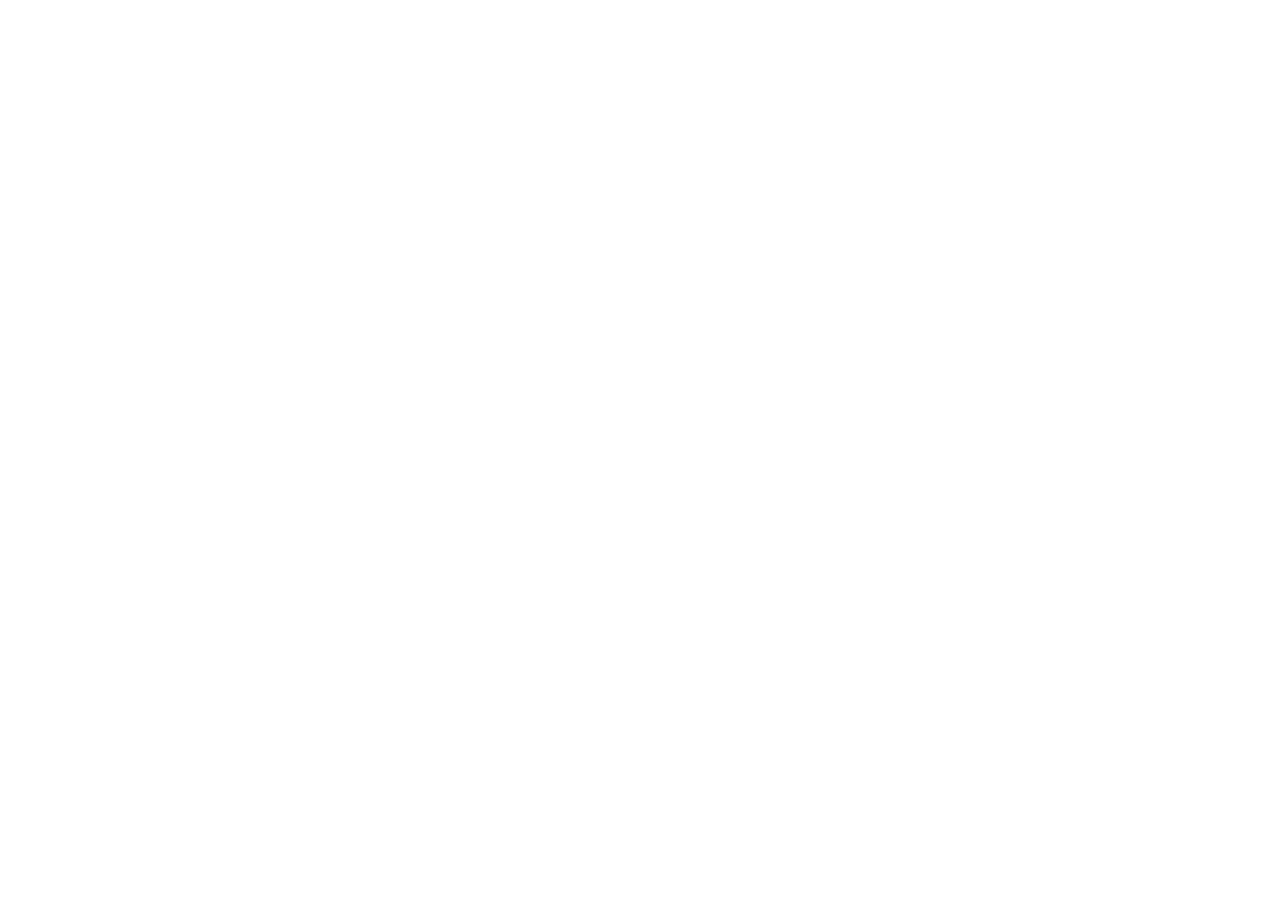
==== home/index.html @ c9ded910 "服务首页授权问题" ====
<!DOCTYPE html><html><head><meta charset=utf-8><meta name=viewport content="width=device-width,initial-scale=1"><title>gm-houme</title><link href=./static/css/app.8ac362aa47ef37c5ca9cedc2d53ea9e7.css rel=stylesheet></head><body><div id=app></div><script type=text/javascript src=./static/js/manifest.c671b31a6294c60d458b.js></script><script type=text/javascript src=./static/js/app.8862032dfc5e2093988b.js></script></body></html>
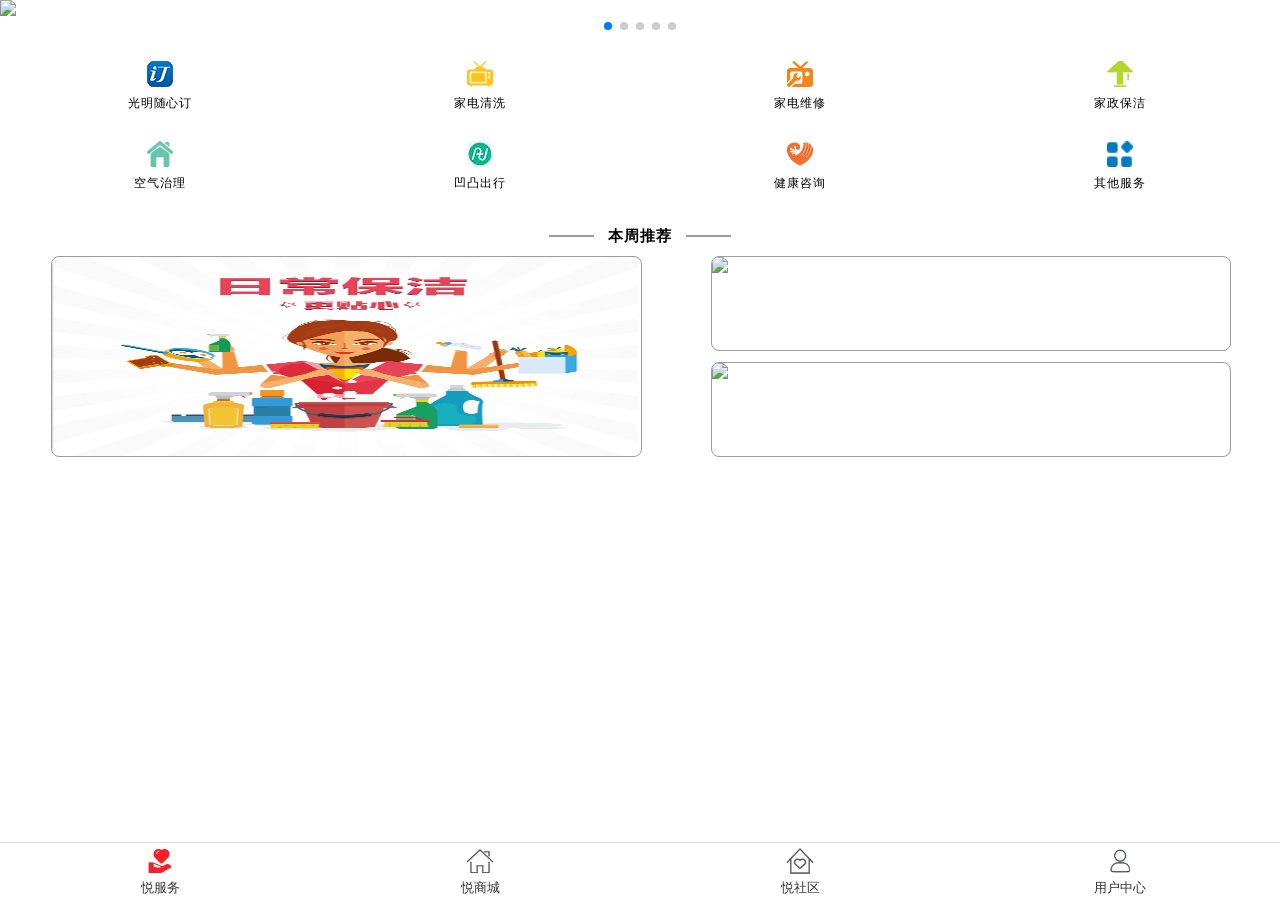
==== commit a058fa48: "悦服务保存openid" ====
--- a/home/index.html
+++ b/home/index.html
@@ -1 +1 @@
-<!DOCTYPE html><html><head><meta charset=utf-8><meta name=viewport content="width=device-width,initial-scale=1"><title>gm-houme</title><link href=./static/css/app.8ac362aa47ef37c5ca9cedc2d53ea9e7.css rel=stylesheet></head><body><div id=app></div><script type=text/javascript src=./static/js/manifest.c671b31a6294c60d458b.js></script><script type=text/javascript src=./static/js/app.8862032dfc5e2093988b.js></script></body></html>+<!DOCTYPE html><html><head><meta charset=utf-8><meta name=viewport content="width=device-width,minimum-scale=1,maximum-scale=1,initial-scale=1,user-scalable=no"><meta name=referrer content=no-referrer><meta http-equiv=pragram content=no-cache><meta http-equiv=cache-control content="no-cache, no-store, must-revalidate"><meta http-equiv=expires content=0><title></title><link href="./static/css/app.ad31244ac8cfeb939235b2ca42c5298d.css?v=1584588179724" rel=stylesheet></head><style></style><body><div id=app></div><script type=text/javascript src="./static/js/manifest.68e141457f8831e702cf.js?v=1584588179724"></script><script type=text/javascript src="./static/js/app.fc373331aeee0aa88594.js?v=1584588179724"></script></body></html>
--- a/home/static/css/app.ad31244ac8cfeb939235b2ca42c5298d.css
+++ b/home/static/css/app.ad31244ac8cfeb939235b2ca42c5298d.css
@@ -0,0 +1,3126 @@
+
+#app {
+    font-size: .26rem;
+}
+body {
+    -webkit-tap-highlight-color: transparent;
+}
+
+.fl[data-v-7ff0292c]{float: left;
+}
+.fr[data-v-7ff0292c]{float: right;
+}
+.por[data-v-7ff0292c]{position: relative;
+}
+.poa[data-v-7ff0292c]{position: absolute;
+}
+.height[data-v-7ff0292c]{width: 100%;height: 100px;background-color: white;
+}
+/* #app{font-family: PingFangSC-Regular;
+      background-color: white;font-size: 14px;} */
+.ban1[data-v-7ff0292c]{width:100%;/*height:162px;*//*margin: auto;*/
+}
+.ban1 img[data-v-7ff0292c]{width: 100%;/*height: 100%;margin:auto;*/
+}
+.jiugongge[data-v-7ff0292c]{width: 100%;height: 160px;background-color: white;
+}
+.jgg_li[data-v-7ff0292c]{float: left;width: 25%;height: 80px; text-align: center;letter-spacing: 0.98px;font-size: 12px;
+}
+.jgg_li a[data-v-7ff0292c]{color: #000;
+}
+.jgg_img[data-v-7ff0292c]{margin: 10px auto 10px;width: 26px;height: 26px;
+}
+.jgg_img img[data-v-7ff0292c]{width:100%;height: 100%;
+}
+.inner2[data-v-7ff0292c]{width: 100%;height:35px;margin-top: 5px;background-color: white;padding-top: 5px;
+}
+.inner2-con[data-v-7ff0292c]{width: 202px;height: 100%;margin: 0 auto;
+}
+.inner21[data-v-7ff0292c]{width: 45px;height: 2px;background-color: #9c9c9c;left: 10px;top: 14px;
+}
+.inner23[data-v-7ff0292c]{width: 100px;height: 30px;text-align: center;line-height: 30px;color: #000;font-size: 15px;left: 51px;letter-spacing: 1.23px;font-weight: bold;
+}
+.inner25[data-v-7ff0292c]{width: 45px;height: 2px;background-color: #9c9c9c;right: 10px;top: 14px;
+}
+.box3[data-v-7ff0292c]{width: 100%;height: 201px;background-color: white;
+}
+.inner3[data-v-7ff0292c]{width: 92%;height: 199px;margin: 0 auto;
+}
+.inner3 img[data-v-7ff0292c]{width: 100%;/*height:199px; */height: 100%; margin: auto;border-radius: 8px;
+}
+.inner3-left[data-v-7ff0292c]{width: 50%;height: 199px;border: 1px solid rgba(0,0,0,0.39);border-radius: 8px;
+}
+.inner3-right[data-v-7ff0292c]{width: 44%;/*height:219px;*/
+}
+.inner3-right-top[data-v-7ff0292c]{width: 100%;height: 93px; border: 1px solid #9c9c9c;border-radius: 8px;
+}
+.inner3-right-bottom[data-v-7ff0292c]{width: 100%;height:93px;margin-top: 11px;border: 1px solid #9c9c9c;border-radius: 8px;
+}
+/* .footer{width: 100%;height: 58px;background-color: #fff; position:fixed;bottom: 0px;box-shadow: 0 0 5px rgba(0,0,0,.2);}
+
+.footer li{width: 25%;float: left;text-align: center;height: 100%;}
+.footer a{color:#777;font-size: 10px;
+  position: relative;height: 100%; */
+/* padding-top: 10px; */
+/* display: block;
+    }
+.footer span{letter-spacing: 0.1rem; font-family: Microsoft YaHei, Tohoma, Arial,   微软雅黑;}
+.icon{width: 100%;height: 30px;position: relative;  margin-bottom: 5px;}
+.icon-box{width: 30%;height: 23px;position: absolute;left: 35%;top:6px;}
+.icon-box img{width:100%;height: 100%;margin:auto;} */
+/* 新导航栏 */
+.fixed[data-v-7ff0292c] {
+    width: 100%;
+    left: 0;
+    position: fixed;
+    top: auto;
+    bottom: 0;
+    z-index: 99;
+     line-height: 1.5;
+}
+.sub-nav.nav-b5[data-v-7ff0292c] {
+    /* height: 48px; */
+    overflow: hidden;
+    margin: 0;
+    padding: 0;
+    background: #fff;
+    border-top: 1px solid #ddd;
+    /* box-shadow: 0 -3px 3px rgba(0, 0, 0, .1); */
+    margin: 0;
+}
+.sub-nav.nav-b5 dd[data-v-7ff0292c] {
+    margin: 0 0 0 0;
+    text-align: center;
+    border-right: 0px solid #ccc;
+    -webkit-box-sizing: border-box;
+    -o-box-sizing: border-box;
+    box-sizing: border-box;
+     width: 25%;
+    font-size: 14px;
+     float: left;
+    display: inline;
+    font-family: Helvetica, STHeiti STXihei, Microsoft JhengHei,Microsoft YaHei, Arial;
+    font-weight: normal;
+    color: #999999;
+}
+.sub-nav .nav-b5-relative[data-v-7ff0292c] {
+    position: relative;
+    padding: 2px 0;
+}
+.nav-b5-relative span[data-v-7ff0292c] {
+    font-size: 13px;
+}
+.sub-nav a[data-v-7ff0292c] {
+      text-decoration: none;
+    color: #333;
+    font-family: "\5FAE\8F6F\96C5\9ED1", "Helvetica Neue", "Helvetica", Helvetica, Arial,
+ sans-serif;
+    -webkit-tap-highlight-color: rgba(0, 0, 0, 0);
+    outline: none;
+}
+.nav-b5-relative img[data-v-7ff0292c] {
+    width: 28px;
+    height: 28px;
+    text-align: center;
+    margin: 2px auto;
+    display: block;
+    border: 0 none;
+    vertical-align: top;
+}
+
+/**
+ * Swiper 4.1.6
+ * Most modern mobile touch slider and framework with hardware accelerated transitions
+ * http://www.idangero.us/swiper/
+ *
+ * Copyright 2014-2018 Vladimir Kharlampidi
+ *
+ * Released under the MIT License
+ *
+ * Released on: February 11, 2018
+ */
+.swiper-container{margin:0 auto;position:relative;overflow:hidden;list-style:none;padding:0;z-index:1}
+.swiper-container-no-flexbox .swiper-slide{float:left}
+.swiper-container-vertical>.swiper-wrapper{-webkit-box-orient:vertical;-webkit-box-direction:normal;-ms-flex-direction:column;flex-direction:column}
+.swiper-wrapper{position:relative;width:100%;height:100%;z-index:1;display:-webkit-box;display:-ms-flexbox;display:flex;-webkit-transition-property:-webkit-transform;transition-property:-webkit-transform;transition-property:transform;transition-property:transform, -webkit-transform;transition-property:transform,-webkit-transform;-webkit-box-sizing:content-box;box-sizing:content-box}
+.swiper-container-android .swiper-slide,.swiper-wrapper{-webkit-transform:translate3d(0,0,0);transform:translate3d(0,0,0)}
+.swiper-container-multirow>.swiper-wrapper{-ms-flex-wrap:wrap;flex-wrap:wrap}
+.swiper-container-free-mode>.swiper-wrapper{-webkit-transition-timing-function:ease-out;transition-timing-function:ease-out;margin:0 auto}
+.swiper-slide{-ms-flex-negative:0;flex-shrink:0;width:100%;height:100%;position:relative;-webkit-transition-property:-webkit-transform;transition-property:-webkit-transform;transition-property:transform;transition-property:transform, -webkit-transform;transition-property:transform,-webkit-transform}
+.swiper-invisible-blank-slide{visibility:hidden}
+.swiper-container-autoheight,.swiper-container-autoheight .swiper-slide{height:auto}
+.swiper-container-autoheight .swiper-wrapper{-webkit-box-align:start;-ms-flex-align:start;align-items:flex-start;-webkit-transition-property:height,-webkit-transform;transition-property:height,-webkit-transform;transition-property:transform,height;transition-property:transform,height,-webkit-transform}
+.swiper-container-3d{-webkit-perspective:1200px;perspective:1200px}
+.swiper-container-3d .swiper-cube-shadow,.swiper-container-3d .swiper-slide,.swiper-container-3d .swiper-slide-shadow-bottom,.swiper-container-3d .swiper-slide-shadow-left,.swiper-container-3d .swiper-slide-shadow-right,.swiper-container-3d .swiper-slide-shadow-top,.swiper-container-3d .swiper-wrapper{-webkit-transform-style:preserve-3d;transform-style:preserve-3d}
+.swiper-container-3d .swiper-slide-shadow-bottom,.swiper-container-3d .swiper-slide-shadow-left,.swiper-container-3d .swiper-slide-shadow-right,.swiper-container-3d .swiper-slide-shadow-top{position:absolute;left:0;top:0;width:100%;height:100%;pointer-events:none;z-index:10}
+.swiper-container-3d .swiper-slide-shadow-left{background-image:-webkit-gradient(linear,right top, left top,from(rgba(0,0,0,.5)),to(rgba(0,0,0,0)));background-image:linear-gradient(to left,rgba(0,0,0,.5),rgba(0,0,0,0))}
+.swiper-container-3d .swiper-slide-shadow-right{background-image:-webkit-gradient(linear,left top, right top,from(rgba(0,0,0,.5)),to(rgba(0,0,0,0)));background-image:linear-gradient(to right,rgba(0,0,0,.5),rgba(0,0,0,0))}
+.swiper-container-3d .swiper-slide-shadow-top{background-image:-webkit-gradient(linear,left bottom, left top,from(rgba(0,0,0,.5)),to(rgba(0,0,0,0)));background-image:linear-gradient(to top,rgba(0,0,0,.5),rgba(0,0,0,0))}
+.swiper-container-3d .swiper-slide-shadow-bottom{background-image:-webkit-gradient(linear,left top, left bottom,from(rgba(0,0,0,.5)),to(rgba(0,0,0,0)));background-image:linear-gradient(to bottom,rgba(0,0,0,.5),rgba(0,0,0,0))}
+.swiper-container-wp8-horizontal,.swiper-container-wp8-horizontal>.swiper-wrapper{-ms-touch-action:pan-y;touch-action:pan-y}
+.swiper-container-wp8-vertical,.swiper-container-wp8-vertical>.swiper-wrapper{-ms-touch-action:pan-x;touch-action:pan-x}
+.swiper-button-next,.swiper-button-prev{position:absolute;top:50%;width:27px;height:44px;margin-top:-22px;z-index:10;cursor:pointer;background-size:27px 44px;background-position:center;background-repeat:no-repeat}
+.swiper-button-next.swiper-button-disabled,.swiper-button-prev.swiper-button-disabled{opacity:.35;cursor:auto;pointer-events:none}
+.swiper-button-prev,.swiper-container-rtl .swiper-button-next{background-image:url("data:image/svg+xml;charset=utf-8,%3Csvg%20xmlns%3D'http%3A%2F%2Fwww.w3.org%2F2000%2Fsvg'%20viewBox%3D'0%200%2027%2044'%3E%3Cpath%20d%3D'M0%2C22L22%2C0l2.1%2C2.1L4.2%2C22l19.9%2C19.9L22%2C44L0%2C22L0%2C22L0%2C22z'%20fill%3D'%23007aff'%2F%3E%3C%2Fsvg%3E");left:10px;right:auto}
+.swiper-button-next,.swiper-container-rtl .swiper-button-prev{background-image:url("data:image/svg+xml;charset=utf-8,%3Csvg%20xmlns%3D'http%3A%2F%2Fwww.w3.org%2F2000%2Fsvg'%20viewBox%3D'0%200%2027%2044'%3E%3Cpath%20d%3D'M27%2C22L27%2C22L5%2C44l-2.1-2.1L22.8%2C22L2.9%2C2.1L5%2C0L27%2C22L27%2C22z'%20fill%3D'%23007aff'%2F%3E%3C%2Fsvg%3E");right:10px;left:auto}
+.swiper-button-prev.swiper-button-white,.swiper-container-rtl .swiper-button-next.swiper-button-white{background-image:url("data:image/svg+xml;charset=utf-8,%3Csvg%20xmlns%3D'http%3A%2F%2Fwww.w3.org%2F2000%2Fsvg'%20viewBox%3D'0%200%2027%2044'%3E%3Cpath%20d%3D'M0%2C22L22%2C0l2.1%2C2.1L4.2%2C22l19.9%2C19.9L22%2C44L0%2C22L0%2C22L0%2C22z'%20fill%3D'%23ffffff'%2F%3E%3C%2Fsvg%3E")}
+.swiper-button-next.swiper-button-white,.swiper-container-rtl .swiper-button-prev.swiper-button-white{background-image:url("data:image/svg+xml;charset=utf-8,%3Csvg%20xmlns%3D'http%3A%2F%2Fwww.w3.org%2F2000%2Fsvg'%20viewBox%3D'0%200%2027%2044'%3E%3Cpath%20d%3D'M27%2C22L27%2C22L5%2C44l-2.1-2.1L22.8%2C22L2.9%2C2.1L5%2C0L27%2C22L27%2C22z'%20fill%3D'%23ffffff'%2F%3E%3C%2Fsvg%3E")}
+.swiper-button-prev.swiper-button-black,.swiper-container-rtl .swiper-button-next.swiper-button-black{background-image:url("data:image/svg+xml;charset=utf-8,%3Csvg%20xmlns%3D'http%3A%2F%2Fwww.w3.org%2F2000%2Fsvg'%20viewBox%3D'0%200%2027%2044'%3E%3Cpath%20d%3D'M0%2C22L22%2C0l2.1%2C2.1L4.2%2C22l19.9%2C19.9L22%2C44L0%2C22L0%2C22L0%2C22z'%20fill%3D'%23000000'%2F%3E%3C%2Fsvg%3E")}
+.swiper-button-next.swiper-button-black,.swiper-container-rtl .swiper-button-prev.swiper-button-black{background-image:url("data:image/svg+xml;charset=utf-8,%3Csvg%20xmlns%3D'http%3A%2F%2Fwww.w3.org%2F2000%2Fsvg'%20viewBox%3D'0%200%2027%2044'%3E%3Cpath%20d%3D'M27%2C22L27%2C22L5%2C44l-2.1-2.1L22.8%2C22L2.9%2C2.1L5%2C0L27%2C22L27%2C22z'%20fill%3D'%23000000'%2F%3E%3C%2Fsvg%3E")}
+.swiper-button-lock{display:none}
+.swiper-pagination{position:absolute;text-align:center;-webkit-transition:.3s opacity;transition:.3s opacity;-webkit-transform:translate3d(0,0,0);transform:translate3d(0,0,0);z-index:10}
+.swiper-pagination.swiper-pagination-hidden{opacity:0}
+.swiper-container-horizontal>.swiper-pagination-bullets,.swiper-pagination-custom,.swiper-pagination-fraction{bottom:10px;left:0;width:100%}
+.swiper-pagination-bullets-dynamic{overflow:hidden;font-size:0}
+.swiper-pagination-bullets-dynamic .swiper-pagination-bullet{-webkit-transform:scale(.33);transform:scale(.33);position:relative}
+.swiper-pagination-bullets-dynamic .swiper-pagination-bullet-active{-webkit-transform:scale(1);transform:scale(1)}
+.swiper-pagination-bullets-dynamic .swiper-pagination-bullet-active-main{-webkit-transform:scale(1);transform:scale(1)}
+.swiper-pagination-bullets-dynamic .swiper-pagination-bullet-active-prev{-webkit-transform:scale(.66);transform:scale(.66)}
+.swiper-pagination-bullets-dynamic .swiper-pagination-bullet-active-prev-prev{-webkit-transform:scale(.33);transform:scale(.33)}
+.swiper-pagination-bullets-dynamic .swiper-pagination-bullet-active-next{-webkit-transform:scale(.66);transform:scale(.66)}
+.swiper-pagination-bullets-dynamic .swiper-pagination-bullet-active-next-next{-webkit-transform:scale(.33);transform:scale(.33)}
+.swiper-pagination-bullet{width:8px;height:8px;display:inline-block;border-radius:100%;background:#000;opacity:.2}
+button.swiper-pagination-bullet{border:none;margin:0;padding:0;-webkit-box-shadow:none;box-shadow:none;-webkit-appearance:none;-moz-appearance:none;appearance:none}
+.swiper-pagination-clickable .swiper-pagination-bullet{cursor:pointer}
+.swiper-pagination-bullet-active{opacity:1;background:#007aff}
+.swiper-container-vertical>.swiper-pagination-bullets{right:10px;top:50%;-webkit-transform:translate3d(0,-50%,0);transform:translate3d(0,-50%,0)}
+.swiper-container-vertical>.swiper-pagination-bullets .swiper-pagination-bullet{margin:6px 0;display:block}
+.swiper-container-vertical>.swiper-pagination-bullets.swiper-pagination-bullets-dynamic{top:50%;-webkit-transform:translateY(-50%);transform:translateY(-50%);width:8px}
+.swiper-container-vertical>.swiper-pagination-bullets.swiper-pagination-bullets-dynamic .swiper-pagination-bullet{display:inline-block;-webkit-transition:.2s top,.2s -webkit-transform;transition:.2s top,.2s -webkit-transform;-webkit-transition:.2s transform,.2s top;transition:.2s transform,.2s top;-webkit-transition:.2s transform,.2s top,.2s -webkit-transform;transition:.2s transform,.2s top,.2s -webkit-transform}
+.swiper-container-horizontal>.swiper-pagination-bullets .swiper-pagination-bullet{margin:0 4px}
+.swiper-container-horizontal>.swiper-pagination-bullets.swiper-pagination-bullets-dynamic{left:50%;-webkit-transform:translateX(-50%);transform:translateX(-50%);white-space:nowrap}
+.swiper-container-horizontal>.swiper-pagination-bullets.swiper-pagination-bullets-dynamic .swiper-pagination-bullet{-webkit-transition:.2s left,.2s -webkit-transform;transition:.2s left,.2s -webkit-transform;-webkit-transition:.2s transform,.2s left;transition:.2s transform,.2s left;-webkit-transition:.2s transform,.2s left,.2s -webkit-transform;transition:.2s transform,.2s left,.2s -webkit-transform}
+.swiper-container-horizontal.swiper-container-rtl>.swiper-pagination-bullets-dynamic .swiper-pagination-bullet{-webkit-transition:.2s right,.2s -webkit-transform;transition:.2s right,.2s -webkit-transform;-webkit-transition:.2s transform,.2s right;transition:.2s transform,.2s right;-webkit-transition:.2s transform,.2s right,.2s -webkit-transform;transition:.2s transform,.2s right,.2s -webkit-transform}
+.swiper-pagination-progressbar{background:rgba(0,0,0,.25);position:absolute}
+.swiper-pagination-progressbar .swiper-pagination-progressbar-fill{background:#007aff;position:absolute;left:0;top:0;width:100%;height:100%;-webkit-transform:scale(0);transform:scale(0);-webkit-transform-origin:left top;transform-origin:left top}
+.swiper-container-rtl .swiper-pagination-progressbar .swiper-pagination-progressbar-fill{-webkit-transform-origin:right top;transform-origin:right top}
+.swiper-container-horizontal>.swiper-pagination-progressbar{width:100%;height:4px;left:0;top:0}
+.swiper-container-vertical>.swiper-pagination-progressbar{width:4px;height:100%;left:0;top:0}
+.swiper-pagination-white .swiper-pagination-bullet-active{background:#fff}
+.swiper-pagination-progressbar.swiper-pagination-white{background:rgba(255,255,255,.25)}
+.swiper-pagination-progressbar.swiper-pagination-white .swiper-pagination-progressbar-fill{background:#fff}
+.swiper-pagination-black .swiper-pagination-bullet-active{background:#000}
+.swiper-pagination-progressbar.swiper-pagination-black{background:rgba(0,0,0,.25)}
+.swiper-pagination-progressbar.swiper-pagination-black .swiper-pagination-progressbar-fill{background:#000}
+.swiper-pagination-lock{display:none}
+.swiper-scrollbar{border-radius:10px;position:relative;-ms-touch-action:none;background:rgba(0,0,0,.1)}
+.swiper-container-horizontal>.swiper-scrollbar{position:absolute;left:1%;bottom:3px;z-index:50;height:5px;width:98%}
+.swiper-container-vertical>.swiper-scrollbar{position:absolute;right:3px;top:1%;z-index:50;width:5px;height:98%}
+.swiper-scrollbar-drag{height:100%;width:100%;position:relative;background:rgba(0,0,0,.5);border-radius:10px;left:0;top:0}
+.swiper-scrollbar-cursor-drag{cursor:move}
+.swiper-scrollbar-lock{display:none}
+.swiper-zoom-container{width:100%;height:100%;display:-webkit-box;display:-ms-flexbox;display:flex;-webkit-box-pack:center;-ms-flex-pack:center;justify-content:center;-webkit-box-align:center;-ms-flex-align:center;align-items:center;text-align:center}
+.swiper-zoom-container>canvas,.swiper-zoom-container>img,.swiper-zoom-container>svg{max-width:100%;max-height:100%;-o-object-fit:contain;object-fit:contain}
+.swiper-slide-zoomed{cursor:move}
+.swiper-lazy-preloader{width:42px;height:42px;position:absolute;left:50%;top:50%;margin-left:-21px;margin-top:-21px;z-index:10;-webkit-transform-origin:50%;transform-origin:50%;-webkit-animation:swiper-preloader-spin 1s steps(12,end) infinite;animation:swiper-preloader-spin 1s steps(12,end) infinite}
+.swiper-lazy-preloader:after{display:block;content:'';width:100%;height:100%;background-image:url("data:image/svg+xml;charset=utf-8,%3Csvg%20viewBox%3D'0%200%20120%20120'%20xmlns%3D'http%3A%2F%2Fwww.w3.org%2F2000%2Fsvg'%20xmlns%3Axlink%3D'http%3A%2F%2Fwww.w3.org%2F1999%2Fxlink'%3E%3Cdefs%3E%3Cline%20id%3D'l'%20x1%3D'60'%20x2%3D'60'%20y1%3D'7'%20y2%3D'27'%20stroke%3D'%236c6c6c'%20stroke-width%3D'11'%20stroke-linecap%3D'round'%2F%3E%3C%2Fdefs%3E%3Cg%3E%3Cuse%20xlink%3Ahref%3D'%23l'%20opacity%3D'.27'%2F%3E%3Cuse%20xlink%3Ahref%3D'%23l'%20opacity%3D'.27'%20transform%3D'rotate(30%2060%2C60)'%2F%3E%3Cuse%20xlink%3Ahref%3D'%23l'%20opacity%3D'.27'%20transform%3D'rotate(60%2060%2C60)'%2F%3E%3Cuse%20xlink%3Ahref%3D'%23l'%20opacity%3D'.27'%20transform%3D'rotate(90%2060%2C60)'%2F%3E%3Cuse%20xlink%3Ahref%3D'%23l'%20opacity%3D'.27'%20transform%3D'rotate(120%2060%2C60)'%2F%3E%3Cuse%20xlink%3Ahref%3D'%23l'%20opacity%3D'.27'%20transform%3D'rotate(150%2060%2C60)'%2F%3E%3Cuse%20xlink%3Ahref%3D'%23l'%20opacity%3D'.37'%20transform%3D'rotate(180%2060%2C60)'%2F%3E%3Cuse%20xlink%3Ahref%3D'%23l'%20opacity%3D'.46'%20transform%3D'rotate(210%2060%2C60)'%2F%3E%3Cuse%20xlink%3Ahref%3D'%23l'%20opacity%3D'.56'%20transform%3D'rotate(240%2060%2C60)'%2F%3E%3Cuse%20xlink%3Ahref%3D'%23l'%20opacity%3D'.66'%20transform%3D'rotate(270%2060%2C60)'%2F%3E%3Cuse%20xlink%3Ahref%3D'%23l'%20opacity%3D'.75'%20transform%3D'rotate(300%2060%2C60)'%2F%3E%3Cuse%20xlink%3Ahref%3D'%23l'%20opacity%3D'.85'%20transform%3D'rotate(330%2060%2C60)'%2F%3E%3C%2Fg%3E%3C%2Fsvg%3E");background-position:50%;background-size:100%;background-repeat:no-repeat}
+.swiper-lazy-preloader-white:after{background-image:url("data:image/svg+xml;charset=utf-8,%3Csvg%20viewBox%3D'0%200%20120%20120'%20xmlns%3D'http%3A%2F%2Fwww.w3.org%2F2000%2Fsvg'%20xmlns%3Axlink%3D'http%3A%2F%2Fwww.w3.org%2F1999%2Fxlink'%3E%3Cdefs%3E%3Cline%20id%3D'l'%20x1%3D'60'%20x2%3D'60'%20y1%3D'7'%20y2%3D'27'%20stroke%3D'%23fff'%20stroke-width%3D'11'%20stroke-linecap%3D'round'%2F%3E%3C%2Fdefs%3E%3Cg%3E%3Cuse%20xlink%3Ahref%3D'%23l'%20opacity%3D'.27'%2F%3E%3Cuse%20xlink%3Ahref%3D'%23l'%20opacity%3D'.27'%20transform%3D'rotate(30%2060%2C60)'%2F%3E%3Cuse%20xlink%3Ahref%3D'%23l'%20opacity%3D'.27'%20transform%3D'rotate(60%2060%2C60)'%2F%3E%3Cuse%20xlink%3Ahref%3D'%23l'%20opacity%3D'.27'%20transform%3D'rotate(90%2060%2C60)'%2F%3E%3Cuse%20xlink%3Ahref%3D'%23l'%20opacity%3D'.27'%20transform%3D'rotate(120%2060%2C60)'%2F%3E%3Cuse%20xlink%3Ahref%3D'%23l'%20opacity%3D'.27'%20transform%3D'rotate(150%2060%2C60)'%2F%3E%3Cuse%20xlink%3Ahref%3D'%23l'%20opacity%3D'.37'%20transform%3D'rotate(180%2060%2C60)'%2F%3E%3Cuse%20xlink%3Ahref%3D'%23l'%20opacity%3D'.46'%20transform%3D'rotate(210%2060%2C60)'%2F%3E%3Cuse%20xlink%3Ahref%3D'%23l'%20opacity%3D'.56'%20transform%3D'rotate(240%2060%2C60)'%2F%3E%3Cuse%20xlink%3Ahref%3D'%23l'%20opacity%3D'.66'%20transform%3D'rotate(270%2060%2C60)'%2F%3E%3Cuse%20xlink%3Ahref%3D'%23l'%20opacity%3D'.75'%20transform%3D'rotate(300%2060%2C60)'%2F%3E%3Cuse%20xlink%3Ahref%3D'%23l'%20opacity%3D'.85'%20transform%3D'rotate(330%2060%2C60)'%2F%3E%3C%2Fg%3E%3C%2Fsvg%3E")}
+@-webkit-keyframes swiper-preloader-spin{100%{-webkit-transform:rotate(360deg);transform:rotate(360deg)}}
+@keyframes swiper-preloader-spin{100%{-webkit-transform:rotate(360deg);transform:rotate(360deg)}}
+.swiper-container .swiper-notification{position:absolute;left:0;top:0;pointer-events:none;opacity:0;z-index:-1000}
+.swiper-container-fade.swiper-container-free-mode .swiper-slide{-webkit-transition-timing-function:ease-out;transition-timing-function:ease-out}
+.swiper-container-fade .swiper-slide{pointer-events:none;-webkit-transition-property:opacity;transition-property:opacity}
+.swiper-container-fade .swiper-slide .swiper-slide{pointer-events:none}
+.swiper-container-fade .swiper-slide-active,.swiper-container-fade .swiper-slide-active .swiper-slide-active{pointer-events:auto}
+.swiper-container-cube{overflow:visible}
+.swiper-container-cube .swiper-slide{pointer-events:none;-webkit-backface-visibility:hidden;backface-visibility:hidden;z-index:1;visibility:hidden;-webkit-transform-origin:0 0;transform-origin:0 0;width:100%;height:100%}
+.swiper-container-cube .swiper-slide .swiper-slide{pointer-events:none}
+.swiper-container-cube.swiper-container-rtl .swiper-slide{-webkit-transform-origin:100% 0;transform-origin:100% 0}
+.swiper-container-cube .swiper-slide-active,.swiper-container-cube .swiper-slide-active .swiper-slide-active{pointer-events:auto}
+.swiper-container-cube .swiper-slide-active,.swiper-container-cube .swiper-slide-next,.swiper-container-cube .swiper-slide-next+.swiper-slide,.swiper-container-cube .swiper-slide-prev{pointer-events:auto;visibility:visible}
+.swiper-container-cube .swiper-slide-shadow-bottom,.swiper-container-cube .swiper-slide-shadow-left,.swiper-container-cube .swiper-slide-shadow-right,.swiper-container-cube .swiper-slide-shadow-top{z-index:0;-webkit-backface-visibility:hidden;backface-visibility:hidden}
+.swiper-container-cube .swiper-cube-shadow{position:absolute;left:0;bottom:0;width:100%;height:100%;background:#000;opacity:.6;-webkit-filter:blur(50px);filter:blur(50px);z-index:0}
+.swiper-container-flip{overflow:visible}
+.swiper-container-flip .swiper-slide{pointer-events:none;-webkit-backface-visibility:hidden;backface-visibility:hidden;z-index:1}
+.swiper-container-flip .swiper-slide .swiper-slide{pointer-events:none}
+.swiper-container-flip .swiper-slide-active,.swiper-container-flip .swiper-slide-active .swiper-slide-active{pointer-events:auto}
+.swiper-container-flip .swiper-slide-shadow-bottom,.swiper-container-flip .swiper-slide-shadow-left,.swiper-container-flip .swiper-slide-shadow-right,.swiper-container-flip .swiper-slide-shadow-top{z-index:0;-webkit-backface-visibility:hidden;backface-visibility:hidden}
+.swiper-container-coverflow .swiper-wrapper{-ms-perspective:1200px}
+.ban1[data-v-4cd722e0]{width:100%;
+}
+.ban1 img[data-v-4cd722e0]{width: 100%;
+}
+.banner[data-v-4cd722e0]{
+    width: 100%;
+    margin: 0px auto;
+    position: relative;
+}
+.contain[data-v-4cd722e0]{
+    -webkit-box-sizing: border-box;
+            box-sizing: border-box;
+    overflow: hidden;
+    margin-top: -4px;
+}
+.icon[data-v-4cd722e0]{
+    width: 50%;
+    -webkit-box-sizing: border-box;
+            box-sizing: border-box;
+    float:left;
+}
+.notice[data-v-4cd722e0]{
+    position: fixed;
+    width: 100%;
+    height: 100%;
+    top: 0;
+    left: 0;
+    background-color: rgba(0,0,0,0.3);
+    z-index: 1;
+}
+.notice_text[data-v-4cd722e0]{
+    text-align: center;
+    margin-top: 50%;
+    background-color: #EEEEEE;
+    width: 60%;
+    margin-left: 20%;
+    border-radius: 6px 6px 0 0;
+    font-family: "\5FAE\8F6F\96C5\9ED1";
+    font-size: 14px;
+    line-height: 40px;
+}
+.notice_btn[data-v-4cd722e0]{
+    text-align: center;
+    background-color: #D7D7D7;
+    width: 60%;
+    margin-left: 20%;
+    border-radius: 0 0 6px 6px;
+    font-family: "\5FAE\8F6F\96C5\9ED1";
+    font-size: 14px;
+    line-height: 40px;
+}
+
+.ban1[data-v-94a7c9e6]{width:100%;
+}
+.ban1 img[data-v-94a7c9e6]{width: 100%;
+}
+.banner[data-v-94a7c9e6]{
+    width: 100%;
+    margin: 0px auto;
+    position: relative;
+}
+.reserve[data-v-94a7c9e6]{
+    background-color: #FFFFFF;
+    padding: 15px;
+    border-bottom:1px solid #d7d7d7;
+    overflow: hidden;
+}
+.s1[data-v-94a7c9e6]{
+    font-family: "\5FAE\8F6F\96C5\9ED1";
+    font-size: 17px;
+    color: #d01120;
+}
+.s2[data-v-94a7c9e6]{
+    font-family: "\5FAE\8F6F\96C5\9ED1";
+    font-size: 28px;
+    color: #d01120;
+}
+.s3[data-v-94a7c9e6]{
+    font-family: "\5FAE\8F6F\96C5\9ED1";
+    font-size: 17px;
+    color: #AAAAAA;
+}
+.btn[data-v-94a7c9e6] {
+    float: right;
+    width: 26%;
+    height: 40px;
+    line-height: 40px;
+    color: #fff!important;
+    font-family: "\5FAE\8F6F\96C5\9ED1";
+    font-size: 17px;
+    text-align: center;
+    background-color: #d01120;
+    border-radius: 6px;
+    outline: none;
+    border: none;
+    text-decoration: none;
+}
+.suggest[data-v-94a7c9e6]{
+    background-color: #FFFFFF;
+    padding: 15px;
+    border-bottom:1px solid #D7D7D7;
+}
+.span1[data-v-94a7c9e6]{
+    width: 50%;
+    font-family: "\5FAE\8F6F\96C5\9ED1";
+    font-size: 16px;
+    color: #272727;
+}
+.example[data-v-94a7c9e6]{
+    width: 100%;
+    padding: 15px 0;
+    -webkit-box-sizing: border-box;
+            box-sizing: border-box;
+    overflow: hidden;
+}
+.example>img[data-v-94a7c9e6]{
+    width: 100%;
+}
+.service[data-v-94a7c9e6]{
+    margin-top: 10px;
+    padding: 15px;
+    background-color: #FFFFFF;
+    border-bottom:1px solid #D7D7D7;
+    border-top:1px solid #D7D7D7;
+}
+.title1[data-v-94a7c9e6]{
+    margin-bottom: 15px;
+    padding-bottom: 15px;
+    border-bottom:1px solid #D7D7D7;
+    font-family: "\5FAE\8F6F\96C5\9ED1";
+    font-size: 15px;
+    color: #272727;
+}
+.introduce[data-v-94a7c9e6]{
+    font-family: "\5FAE\8F6F\96C5\9ED1";
+    font-size: 14px;
+    color: #666666;
+    margin: 5px;
+}
+.introduce>img[data-v-94a7c9e6]{
+    width: 10px;
+    height: 10px;
+    margin-right: 10px;
+}
+.remind[data-v-94a7c9e6]{
+    margin-top: 15px;
+    padding: 15px;
+}
+.title2[data-v-94a7c9e6]{
+    margin-bottom: 15px!important;
+    border-bottom:1px solid #D7D7D7;
+    padding-bottom: 15px;
+}
+.title2>span>img[data-v-94a7c9e6]{
+    width: 15px;
+    height: 15px;
+    padding-right: 6px;
+}
+.title2>span[data-v-94a7c9e6]{
+    font-family: '\5FAE\8F6F\96C5\9ED1';
+    font-size: 15px;
+    color: #666666;
+}
+.detail[data-v-94a7c9e6]{
+    font-family: "\5FAE\8F6F\96C5\9ED1";
+    font-size: 13PX;
+    color: #AAAAAA;
+    margin: 5px;
+}
+
+.orders[data-v-30193b26] {
+    margin: 0;
+    background-color: #f4f5f6;
+}
+.rel[data-v-30193b26] {
+    position: relative;
+}
+.ov[data-v-30193b26] {
+    overflow: hidden;
+    padding: 1px;
+}
+.avatar-wrap[data-v-30193b26] {
+    height: 42rem;
+    text-align: center;
+}
+img[data-v-30193b26] {
+    width:100%;
+    height: auto;
+}
+.background_picture[data-v-30193b26]{
+    background:url([data-uri]) repeat-x;
+    height:2px;
+    background-size: 100%;
+}
+.order_num[data-v-30193b26]{
+    padding: 14px 15px 15px 15px;
+    background-color: #FFFFFF;
+    border-bottom: 1px solid #f3f5f7;
+}
+.span1[data-v-30193b26]{
+    font-family: "\5FAE\8F6F\96C5\9ED1";
+    font-size: 15px;
+    color: #AAAAAA;
+}
+.span2[data-v-30193b26]{
+    float: right;
+    font-family: "\5FAE\8F6F\96C5\9ED1";
+    font-size: 15px;
+    color: #FF8A00;
+}
+.product[data-v-30193b26]{
+    padding: 14px;
+    background-color: #FFFFFF;
+    border-bottom: 1px solid #f3f5f7;
+}
+.icon1[data-v-30193b26]{
+    float: left;
+    width: 86px;
+    height: 86px;
+    margin-right: 14px;
+}
+.item[data-v-30193b26],.time_long[data-v-30193b26]{
+    font-family: "\5FAE\8F6F\96C5\9ED1";
+    font-size: 14px;
+    color: #000000;
+    margin-top:0 ;
+    margin-bottom: 14px;
+}
+.time[data-v-30193b26]{
+    font-family: "\5FAE\8F6F\96C5\9ED1";
+    font-size: 14px;
+    color: #000000;
+    margin-bottom: 0;
+    margin-top: 0;
+}
+.order_time[data-v-30193b26]{
+    padding: 14px;
+    background-color: #FFFFFF;
+    margin-bottom: 10px;
+}
+.span3[data-v-30193b26]{
+    font-family: "\5FAE\8F6F\96C5\9ED1";
+    font-size: 15px;
+    color: #AAAAAA;
+}
+.span4[data-v-30193b26]{
+    border: 1px solid #AAAAAA;
+    border-radius: 3px;
+    display: inline-block;
+    font-family: "\5FAE\8F6F\96C5\9ED1";
+    font-size: 13px;
+    color: #AAAAAA;
+    height: 15px;
+    line-height: 15px;
+    text-align: center;
+    float: right;
+    margin-top: -2px;
+    padding: 4px 15px;
+}
+.yellow_btn[data-v-30193b26]{
+    background: #FF8A00;
+    color:white;
+    border:none;
+}
+.mr10[data-v-30193b26]{
+    margin-right:10px
+}
+
+.reg[data-v-31fe0c56] {
+    background-color: #fffff8;
+    padding-bottom: 1px;
+}
+.zzmb[data-v-31fe0c56] {
+    z-index: 100000;
+    position: fixed;
+    top: 0;
+    left: 0;
+    -moz-opacity: 0.65;
+    opacity: 0.65;
+    filter: alpha(opacity=65);
+    background: #000;
+    width: 100%;
+    height: 100%;
+    display: block;
+}
+#phoneAjax[data-v-31fe0c56] {
+    position: fixed;
+    top: 20%;
+    left: 50%;
+    width: 60px;
+    height: 60px;
+    line-height: 60px;
+    margin-left: -30px;
+    text-align: center;
+    background-color: black;
+    -moz-opacity: .8;
+    opacity: .80;
+    filter: alpha(opacity=80);
+    z-index: 1998;
+    overflow: auto;
+    -moz-border-radius: 15px;
+    -webkit-border-radius: 15px;
+}
+.fl[data-v-31fe0c56] {
+    float:left;
+}
+.fr[data-v-31fe0c56] {
+    float: right;
+}
+.info-wrap[data-v-31fe0c56] {
+    padding: 4px;
+    border-bottom: 5px solid #f9f9e9;
+    font-size: 12px;
+    color: #3b3937;
+}
+.input-wrap[data-v-31fe0c56] {
+    overflow: hidden;
+    line-height: 45px;
+}
+.lite-divider[data-v-31fe0c56] {
+    border-bottom: 1px solid #d4cfc8;
+    padding-left: 15px;
+}
+.fs15[data-v-31fe0c56] {
+    font-size: 15px;
+}
+.hidden-input[data-v-31fe0c56] {
+    height: 20px;
+    margin-top: 12px;
+    border: none;
+    outline: none;
+    background-color: transparent;
+    text-align: right;
+}
+.fs14[data-v-31fe0c56] {
+    font-size: 14px;
+}
+.pr15[data-v-31fe0c56] {
+    padding-right: 15px;
+}
+.btn-plain[data-v-31fe0c56] {
+    display: inline-block;
+    padding: 0 20px;
+    height: 27px;
+    line-height: 27px;
+    color: #3b3937;
+    border-radius: 3px;
+    border: 1px solid #bfbfbf;
+}
+.btn-fixed[data-v-31fe0c56] {
+    position:fixed;
+    color: #fff;
+    left: 3%;
+    right: 3%;
+    bottom: 10px;
+}
+.submit-btn[data-v-31fe0c56] {
+    height: 44px;
+    line-height: 44px;
+    background: #ff8a00;
+    text-align: center;
+}
+.fs16[data-v-31fe0c56] {
+    font-size: 16px;
+}
+.ov[data-v-31fe0c56] {
+    overflow: hidden;
+    padding: 1px;
+}
+.useless[data-v-31fe0c56] {
+	  background-color: #D7D5D4;
+}
+
+*{margin: 0;padding: 0;list-style: none;font-family: PingFangSC-Regular,微软雅黑}
+/*
+KISSY CSS Reset
+理念：1. reset 的目的不是清除浏览器的默认样式，这仅是部分工作。清除和重置是紧密不可分的。
+2. reset 的目的不是让默认样式在所有浏览器下一致，而是减少默认样式有可能带来的问题。
+3. reset 期望提供一套普适通用的基础样式。但没有银弹，推荐根据具体需求，裁剪和修改后再使用。
+特色：1. 适应中文；2. 基于最新主流浏览器。
+维护：玉伯<lifesinger@gmail.com>, 正淳<ragecarrier@gmail.com>
+ */
+a {text-decoration:none;color:white;}
+a:hover {text-decoration:none}
+a:visited{text-decoration:none }
+/** 清除内外边距 **/
+body, h1, h2, h3, h4, h5, h6, hr, p, blockquote, /* structural elements 结构元素 */
+dl, dt, dd, ul, ol, li, /* list elements 列表元素 */
+pre, /* text formatting elements 文本格式元素 */
+form, fieldset, legend, button, input, textarea, /* form elements 表单元素 */
+th, td /* table elements 表格元素 */ {
+  margin: 0;
+  padding: 0;
+}
+h1, h2, h3, h4, h5, h6 { font-size: 100%; }
+address, cite, dfn, em, var { font-style: normal; }
+/* 将斜体扶正 */
+code, kbd, pre, samp { font-family: courier new, courier, monospace; }
+/* 统一等宽字体 */
+/** 重置列表元素 **/
+ul, ol { list-style: none; }
+/** 重置表单元素 **/
+legend { color: #000; }
+/* for ie6 */
+fieldset, img { border: 0; }
+/* img 搭车：让链接里的 img 无边框 */
+button, input, select, textarea { font-size: 100%; }
+/* 使得表单元素在 ie 下能继承字体大小 */
+/* 注：optgroup 无法扶正 */
+/** 重置表格元素 **/
+table { border-collapse: collapse; border-spacing: 0; }
+.clearfix:after{
+  content:".";
+  display:block;
+  height:0;
+  clear:both;
+  visibility:hidden
+}
+.mintui-back {
+    font-size: .5rem!important;
+    line-height: 41px;
+    color: #c3c3c3;
+}
+.icon-you1{
+    font-size: .5rem!important;
+}
+/* my self */
+
+.fl{float: left;}
+
+.fr{float: right;}
+
+.ov{overflow: hidden;}
+
+p{
+  margin:0;
+}
+
+/*! normalize.css v7.0.0 | MIT License | github.com/necolas/normalize.css */
+
+/* Document
+   ========================================================================== */
+
+/**
+ * 1. Correct the line height in all browsers.
+ * 2. Prevent adjustments of font size after orientation changes in
+ *    IE on Windows Phone and in iOS.
+ */
+
+html {
+  line-height: 1.15; /* 1 */
+  -ms-text-size-adjust: 100%; /* 2 */
+  -webkit-text-size-adjust: 100%; /* 2 */
+  height:100%;
+}
+
+/* Sections
+   ========================================================================== */
+
+/**
+ * Remove the margin in all browsers (opinionated).
+ */
+
+body {
+  margin: 0;
+}
+
+/**
+ * Add the correct display in IE 9-.
+ */
+
+article,
+aside,
+footer,
+header,
+nav,
+section {
+  display: block;
+}
+
+/**
+ * Correct the font size and margin on `h1` elements within `section` and
+ * `article` contexts in Chrome, Firefox, and Safari.
+ */
+
+h1 {
+  font-size: 2em;
+  margin: 0.67em 0;
+}
+
+/* Grouping content
+   ========================================================================== */
+
+/**
+ * Add the correct display in IE 9-.
+ * 1. Add the correct display in IE.
+ */
+
+figcaption,
+figure,
+main { /* 1 */
+  display: block;
+}
+
+/**
+ * Add the correct margin in IE 8.
+ */
+
+figure {
+  margin: 1em 40px;
+}
+
+/**
+ * 1. Add the correct box sizing in Firefox.
+ * 2. Show the overflow in Edge and IE.
+ */
+
+hr {
+  -webkit-box-sizing: content-box;
+          box-sizing: content-box; /* 1 */
+  height: 0; /* 1 */
+  overflow: visible; /* 2 */
+}
+
+/**
+ * 1. Correct the inheritance and scaling of font size in all browsers.
+ * 2. Correct the odd `em` font sizing in all browsers.
+ */
+
+pre {
+  font-family: monospace, monospace; /* 1 */
+  font-size: 1em; /* 2 */
+}
+
+/* Text-level semantics
+   ========================================================================== */
+
+/**
+ * 1. Remove the gray background on active links in IE 10.
+ * 2. Remove gaps in links underline in iOS 8+ and Safari 8+.
+ */
+
+a {
+  background-color: transparent; /* 1 */
+  -webkit-text-decoration-skip: objects; /* 2 */
+}
+
+/**
+ * 1. Remove the bottom border in Chrome 57- and Firefox 39-.
+ * 2. Add the correct text decoration in Chrome, Edge, IE, Opera, and Safari.
+ */
+
+abbr[title] {
+  border-bottom: none; /* 1 */
+  text-decoration: underline; /* 2 */
+  -webkit-text-decoration: underline dotted;
+          text-decoration: underline dotted; /* 2 */
+}
+
+/**
+ * Prevent the duplicate application of `bolder` by the next rule in Safari 6.
+ */
+
+b,
+strong {
+  font-weight: inherit;
+}
+
+/**
+ * Add the correct font weight in Chrome, Edge, and Safari.
+ */
+
+b,
+strong {
+  font-weight: bolder;
+}
+
+/**
+ * 1. Correct the inheritance and scaling of font size in all browsers.
+ * 2. Correct the odd `em` font sizing in all browsers.
+ */
+
+code,
+kbd,
+samp {
+  font-family: monospace, monospace; /* 1 */
+  font-size: 1em; /* 2 */
+}
+
+/**
+ * Add the correct font style in Android 4.3-.
+ */
+
+dfn {
+  font-style: italic;
+}
+
+/**
+ * Add the correct background and color in IE 9-.
+ */
+
+mark {
+  background-color: #ff0;
+  color: #000;
+}
+
+/**
+ * Add the correct font size in all browsers.
+ */
+
+small {
+  font-size: 80%;
+}
+
+/**
+ * Prevent `sub` and `sup` elements from affecting the line height in
+ * all browsers.
+ */
+
+sub,
+sup {
+  font-size: 75%;
+  line-height: 0;
+  position: relative;
+  vertical-align: baseline;
+}
+
+sub {
+  bottom: -0.25em;
+}
+
+sup {
+  top: -0.5em;
+}
+
+/* Embedded content
+   ========================================================================== */
+
+/**
+ * Add the correct display in IE 9-.
+ */
+
+audio,
+video {
+  display: inline-block;
+}
+
+/**
+ * Add the correct display in iOS 4-7.
+ */
+
+audio:not([controls]) {
+  display: none;
+  height: 0;
+}
+
+/**
+ * Remove the border on images inside links in IE 10-.
+ */
+
+img {
+  border-style: none;
+}
+
+/**
+ * Hide the overflow in IE.
+ */
+
+svg:not(:root) {
+  overflow: hidden;
+}
+
+/* Forms
+   ========================================================================== */
+
+/**
+ * 1. Change the font styles in all browsers (opinionated).
+ * 2. Remove the margin in Firefox and Safari.
+ */
+
+button,
+input,
+optgroup,
+select,
+textarea {
+  font-family: sans-serif; /* 1 */
+  font-size: 100%; /* 1 */
+  line-height: 1.15; /* 1 */
+  margin: 0; /* 2 */
+}
+
+/**
+ * Show the overflow in IE.
+ * 1. Show the overflow in Edge.
+ */
+
+button,
+input { /* 1 */
+  overflow: visible;
+}
+
+/**
+ * Remove the inheritance of text transform in Edge, Firefox, and IE.
+ * 1. Remove the inheritance of text transform in Firefox.
+ */
+
+button,
+select { /* 1 */
+  text-transform: none;
+}
+
+/**
+ * 1. Prevent a WebKit bug where (2) destroys native `audio` and `video`
+ *    controls in Android 4.
+ * 2. Correct the inability to style clickable types in iOS and Safari.
+ */
+
+button,
+html [type="button"], /* 1 */
+[type="reset"],
+[type="submit"] {
+  -webkit-appearance: button; /* 2 */
+}
+
+/**
+ * Remove the inner border and padding in Firefox.
+ */
+
+button::-moz-focus-inner,
+[type="button"]::-moz-focus-inner,
+[type="reset"]::-moz-focus-inner,
+[type="submit"]::-moz-focus-inner {
+  border-style: none;
+  padding: 0;
+}
+
+/**
+ * Restore the focus styles unset by the previous rule.
+ */
+
+button:-moz-focusring,
+[type="button"]:-moz-focusring,
+[type="reset"]:-moz-focusring,
+[type="submit"]:-moz-focusring {
+  outline: 1px dotted ButtonText;
+}
+
+/**
+ * Correct the padding in Firefox.
+ */
+
+fieldset {
+  padding: 0.35em 0.75em 0.625em;
+}
+
+/**
+ * 1. Correct the text wrapping in Edge and IE.
+ * 2. Correct the color inheritance from `fieldset` elements in IE.
+ * 3. Remove the padding so developers are not caught out when they zero out
+ *    `fieldset` elements in all browsers.
+ */
+
+legend {
+  -webkit-box-sizing: border-box;
+          box-sizing: border-box; /* 1 */
+  color: inherit; /* 2 */
+  display: table; /* 1 */
+  max-width: 100%; /* 1 */
+  padding: 0; /* 3 */
+  white-space: normal; /* 1 */
+}
+
+/**
+ * 1. Add the correct display in IE 9-.
+ * 2. Add the correct vertical alignment in Chrome, Firefox, and Opera.
+ */
+
+progress {
+  display: inline-block; /* 1 */
+  vertical-align: baseline; /* 2 */
+}
+
+/**
+ * Remove the default vertical scrollbar in IE.
+ */
+
+textarea {
+  overflow: auto;
+}
+
+/**
+ * 1. Add the correct box sizing in IE 10-.
+ * 2. Remove the padding in IE 10-.
+ */
+
+[type="checkbox"],
+[type="radio"] {
+  -webkit-box-sizing: border-box;
+          box-sizing: border-box; /* 1 */
+  padding: 0; /* 2 */
+}
+
+/**
+ * Correct the cursor style of increment and decrement buttons in Chrome.
+ */
+
+[type="number"]::-webkit-inner-spin-button,
+[type="number"]::-webkit-outer-spin-button {
+  height: auto;
+}
+
+/**
+ * 1. Correct the odd appearance in Chrome and Safari.
+ * 2. Correct the outline style in Safari.
+ */
+
+[type="search"] {
+  -webkit-appearance: textfield; /* 1 */
+  outline-offset: -2px; /* 2 */
+}
+
+/**
+ * Remove the inner padding and cancel buttons in Chrome and Safari on macOS.
+ */
+
+[type="search"]::-webkit-search-cancel-button,
+[type="search"]::-webkit-search-decoration {
+  -webkit-appearance: none;
+}
+
+/**
+ * 1. Correct the inability to style clickable types in iOS and Safari.
+ * 2. Change font properties to `inherit` in Safari.
+ */
+
+::-webkit-file-upload-button {
+  -webkit-appearance: button; /* 1 */
+  font: inherit; /* 2 */
+}
+
+/* Interactive
+   ========================================================================== */
+
+/*
+ * Add the correct display in IE 9-.
+ * 1. Add the correct display in Edge, IE, and Firefox.
+ */
+
+details, /* 1 */
+menu {
+  display: block;
+}
+
+/*
+ * Add the correct display in all browsers.
+ */
+
+summary {
+  display: list-item;
+}
+
+/* Scripting
+   ========================================================================== */
+
+/**
+ * Add the correct display in IE 9-.
+ */
+
+canvas {
+  display: inline-block;
+}
+
+/**
+ * Add the correct display in IE.
+ */
+
+template {
+  display: none;
+}
+
+/* Hidden
+   ========================================================================== */
+
+/**
+ * Add the correct display in IE 10-.
+ */
+
+[hidden] {
+  display: none;
+}
+/* Cell Component */
+/* Header Component */
+/* Button Component */
+/* Tab Item Component */
+/* Tabbar Component */
+/* Navbar Component */
+/* Checklist Component */
+/* Radio Component */
+/* z-index */
+.mint-header {
+    -webkit-box-align: center;
+        -ms-flex-align: center;
+            align-items: center;
+    background-color: #26a2ff;
+    -webkit-box-sizing: border-box;
+            box-sizing: border-box;
+    color: #fff;
+    display: -webkit-box;
+    display: -ms-flexbox;
+    display: flex;
+    font-size: 14px;
+    height: 40px;
+    line-height: 1;
+    padding: 0 10px;
+    position: relative;
+    text-align: center;
+    white-space: nowrap;
+}
+.mint-header .mint-button {
+    background-color: transparent;
+    border: 0;
+    -webkit-box-shadow: none;
+            box-shadow: none;
+    color: inherit;
+    display: inline-block;
+    padding: 0;
+    font-size: inherit
+}
+.mint-header .mint-button::after {
+    content: none;
+}
+.mint-header.is-fixed {
+    top: 0;
+    right: 0;
+    left: 0;
+    position: fixed;
+    z-index: 1;
+}
+.mint-header-button {
+    -webkit-box-flex: .5;
+        -ms-flex: .5;
+            flex: .5;
+}
+.mint-header-button > a {
+    color: inherit;
+}
+.mint-header-button.is-right {
+    text-align: right;
+}
+.mint-header-button.is-left {
+    text-align: left;
+}
+.mint-header-title {
+    overflow: hidden;
+    text-overflow: ellipsis;
+    white-space: nowrap;
+    font-size: inherit;
+    font-weight: 400;
+    -webkit-box-flex: 1;
+        -ms-flex: 1;
+            flex: 1;
+}
+/* Cell Component */
+/* Header Component */
+/* Button Component */
+/* Tab Item Component */
+/* Tabbar Component */
+/* Navbar Component */
+/* Checklist Component */
+/* Radio Component */
+/* z-index */
+.mint-button {
+    -webkit-appearance: none;
+       -moz-appearance: none;
+            appearance: none;
+    border-radius: 4px;
+    border: 0;
+    -webkit-box-sizing: border-box;
+            box-sizing: border-box;
+    color: inherit;
+    display: block;
+    font-size: 18px;
+    height: 41px;
+    outline: 0;
+    overflow: hidden;
+    position: relative;
+    text-align: center
+}
+.mint-button::after {
+    background-color: #000;
+    content: " ";
+    opacity: 0;
+    top: 0;
+    right: 0;
+    bottom: 0;
+    left: 0;
+    position: absolute
+}
+.mint-button:not(.is-disabled):active::after {
+    opacity: .4
+}
+.mint-button.is-disabled {
+    opacity: .6
+}
+.mint-button-icon {
+    vertical-align: middle;
+    display: inline-block
+}
+.mint-button--default {
+    color: #656b79;
+    background-color: #f6f8fa;
+    -webkit-box-shadow: 0 0 1px #b8bbbf;
+            box-shadow: 0 0 1px #b8bbbf
+}
+.mint-button--default.is-plain {
+    border: 1px solid #5a5a5a;
+    background-color: transparent;
+    -webkit-box-shadow: none;
+            box-shadow: none;
+    color: #5a5a5a
+}
+.mint-button--primary {
+    color: #fff;
+    background-color: #26a2ff
+}
+.mint-button--primary.is-plain {
+    border: 1px solid #26a2ff;
+    background-color: transparent;
+    color: #26a2ff
+}
+.mint-button--danger {
+    color: #fff;
+    background-color: #ef4f4f
+}
+.mint-button--danger.is-plain {
+    border: 1px solid #ef4f4f;
+    background-color: transparent;
+    color: #ef4f4f
+}
+.mint-button--large {
+    display: block;
+    width: 100%
+}
+.mint-button--normal {
+    display: inline-block;
+    padding: 0 12px
+}
+.mint-button--small {
+    display: inline-block;
+    font-size: 14px;
+    padding: 0 12px;
+    height: 33px
+}
+/* Cell Component */
+/* Header Component */
+/* Button Component */
+/* Tab Item Component */
+/* Tabbar Component */
+/* Navbar Component */
+/* Checklist Component */
+/* Radio Component */
+/* z-index */
+.mint-cell {
+    background-color:#fff;
+    -webkit-box-sizing:border-box;
+            box-sizing:border-box;
+    color:inherit;
+    min-height:48px;
+    display:block;
+    overflow:hidden;
+    position:relative;
+    text-decoration:none;
+}
+.mint-cell img {
+    vertical-align:middle;
+}
+.mint-cell:first-child .mint-cell-wrapper {
+    background-origin:border-box;
+}
+.mint-cell:last-child {
+    background-image:-webkit-gradient(linear, left bottom, left top, from(#d9d9d9), color-stop(50%, #d9d9d9), color-stop(50%, transparent));
+    background-image:linear-gradient(0deg, #d9d9d9, #d9d9d9 50%, transparent 50%);
+    background-size:100% 1px;
+    background-repeat:no-repeat;
+    background-position:bottom;
+}
+.mint-cell-wrapper {
+    background-image:-webkit-gradient(linear, left top, left bottom, from(#d9d9d9), color-stop(50%, #d9d9d9), color-stop(50%, transparent));
+    background-image:linear-gradient(180deg, #d9d9d9, #d9d9d9 50%, transparent 50%);
+    background-size: 120% 1px;
+    background-repeat: no-repeat;
+    background-position: top left;
+    background-origin: content-box;
+    -webkit-box-align: center;
+        -ms-flex-align: center;
+            align-items: center;
+    -webkit-box-sizing: border-box;
+            box-sizing: border-box;
+    display: -webkit-box;
+    display: -ms-flexbox;
+    display: flex;
+    font-size: 16px;
+    line-height: 1;
+    min-height: inherit;
+    overflow: hidden;
+    padding: 0 10px;
+    width: 100%;
+}
+.mint-cell-mask {}
+.mint-cell-mask::after {
+    background-color:#000;
+    content:" ";
+    opacity:0;
+    top:0;
+    right:0;
+    bottom:0;
+    left:0;
+    position:absolute;
+}
+.mint-cell-mask:active::after {
+    opacity:.1;
+}
+.mint-cell-text {
+    vertical-align: middle;
+}
+.mint-cell-label {
+    color: #888;
+    display: block;
+    font-size: 12px;
+    margin-top: 6px;
+}
+.mint-cell-title {
+    -webkit-box-flex: 1;
+        -ms-flex: 1;
+            flex: 1;
+}
+.mint-cell-value {
+    color: #888;
+    display: -webkit-box;
+    display: -ms-flexbox;
+    display: flex;
+    -webkit-box-align: center;
+        -ms-flex-align: center;
+            align-items: center;
+}
+.mint-cell-value.is-link {
+    margin-right:24px;
+}
+.mint-cell-left {
+    position: absolute;
+    height: 100%;
+    left: 0;
+    -webkit-transform: translate3d(-100%, 0, 0);
+            transform: translate3d(-100%, 0, 0);
+}
+.mint-cell-right {
+    position: absolute;
+    height: 100%;
+    right: 0;
+    top: 0;
+    -webkit-transform: translate3d(100%, 0, 0);
+            transform: translate3d(100%, 0, 0);
+}
+.mint-cell-allow-right::after {
+    border: solid 2px #c8c8cd;
+    border-bottom-width: 0;
+    border-left-width: 0;
+    content: " ";
+    top:50%;
+    right:20px;
+    position: absolute;
+    width:5px;
+    height:5px;
+    -webkit-transform: translateY(-50%) rotate(45deg);
+            transform: translateY(-50%) rotate(45deg);
+}
+/* Cell Component */
+/* Header Component */
+/* Button Component */
+/* Tab Item Component */
+/* Tabbar Component */
+/* Navbar Component */
+/* Checklist Component */
+/* Radio Component */
+/* z-index */
+.mint-cell-swipe .mint-cell-wrapper {
+    position: relative;
+}
+.mint-cell-swipe .mint-cell-wrapper, .mint-cell-swipe .mint-cell-left, .mint-cell-swipe .mint-cell-right {
+    -webkit-transition: -webkit-transform 150ms ease-in-out;
+    transition: -webkit-transform 150ms ease-in-out;
+    transition: transform 150ms ease-in-out;
+    transition: transform 150ms ease-in-out, -webkit-transform 150ms ease-in-out;
+}
+.mint-cell-swipe-buttongroup {
+    height: 100%;
+}
+.mint-cell-swipe-button {
+    height: 100%;
+    display: inline-block;
+    padding: 0 10px;
+    line-height: 48px;
+}
+/* Cell Component */
+/* Header Component */
+/* Button Component */
+/* Tab Item Component */
+/* Tabbar Component */
+/* Navbar Component */
+/* Checklist Component */
+/* Radio Component */
+/* z-index */
+.mint-field {
+    display: -webkit-box;
+    display: -ms-flexbox;
+    display: flex;
+}
+.mint-field .mint-cell-title {
+    width: 105px;
+    -webkit-box-flex: 0;
+        -ms-flex: none;
+            flex: none;
+}
+.mint-field .mint-cell-value {
+    -webkit-box-flex: 1;
+        -ms-flex: 1;
+            flex: 1;
+    color: inherit;
+    display: -webkit-box;
+    display: -ms-flexbox;
+    display: flex;
+}
+.mint-field.is-nolabel .mint-cell-title {
+    display: none;
+}
+.mint-field.is-textarea {
+    -webkit-box-align: inherit;
+        -ms-flex-align: inherit;
+            align-items: inherit;
+}
+.mint-field.is-textarea .mint-cell-title {
+    padding: 10px 0;
+}
+.mint-field.is-textarea .mint-cell-value {
+    padding: 5px 0;
+}
+.mint-field-core {
+    -webkit-appearance: none;
+       -moz-appearance: none;
+            appearance: none;
+    border-radius: 0;
+    border: 0;
+    -webkit-box-flex: 1;
+        -ms-flex: 1;
+            flex: 1;
+    outline: 0;
+    line-height: 1.6;
+    font-size: inherit;
+    width: 100%;
+}
+.mint-field-clear {
+    opacity: .2;
+}
+.mint-field-state {
+    color: inherit;
+    margin-left: 20px;
+}
+.mint-field-state .mintui {
+    font-size: 20px;
+}
+.mint-field-state.is-default {
+    margin-left: 0;
+}
+.mint-field-state.is-success {
+    color: #4caf50;
+}
+.mint-field-state.is-warning {
+    color: #ffc107;
+}
+.mint-field-state.is-error {
+    color: #f44336;
+}
+.mint-field-other {
+    top: 0;
+    right: 0;
+    position: relative;
+}
+/* Cell Component */
+/* Header Component */
+/* Button Component */
+/* Tab Item Component */
+/* Tabbar Component */
+/* Navbar Component */
+/* Checklist Component */
+/* Radio Component */
+/* z-index */
+.mint-badge {
+    color: #fff;
+    text-align: center;
+    display: inline-block
+}
+.mint-badge.is-size-large {
+    border-radius: 14px;
+    font-size: 18px;
+    padding: 2px 10px
+}
+.mint-badge.is-size-small {
+    border-radius: 8px;
+    font-size: 12px;
+    padding: 2px 6px
+}
+.mint-badge.is-size-normal {
+    border-radius: 12px;
+    font-size: 15px;
+    padding: 2px 8px
+}
+.mint-badge.is-warning {
+    background-color: #ffc107
+}
+.mint-badge.is-error {
+    background-color: #f44336
+}
+.mint-badge.is-primary {
+    background-color: #26a2ff
+}
+.mint-badge.is-success {
+    background-color: #4caf50
+}
+/* Cell Component */
+/* Header Component */
+/* Button Component */
+/* Tab Item Component */
+/* Tabbar Component */
+/* Navbar Component */
+/* Checklist Component */
+/* Radio Component */
+/* z-index */
+.mint-switch {
+    display: -webkit-box;
+    display: -ms-flexbox;
+    display: flex;
+    -webkit-box-align: center;
+        -ms-flex-align: center;
+            align-items: center;
+    position: relative;
+}
+.mint-switch * {
+    pointer-events: none;
+}
+.mint-switch-label {
+    margin-left: 10px;
+    display: inline-block;
+}
+.mint-switch-label:empty {
+    margin-left: 0;
+}
+.mint-switch-core {
+    display: inline-block;
+    position: relative;
+    width: 52px;
+    height: 32px;
+    border: 1px solid #d9d9d9;
+    border-radius: 16px;
+    -webkit-box-sizing: border-box;
+            box-sizing: border-box;
+    background: #d9d9d9;
+}
+.mint-switch-core::after, .mint-switch-core::before {
+    content: " ";
+    top: 0;
+    left: 0;
+    position: absolute;
+    -webkit-transition: -webkit-transform .3s;
+    transition: -webkit-transform .3s;
+    transition: transform .3s;
+    transition: transform .3s, -webkit-transform .3s;
+    border-radius: 15px;
+}
+.mint-switch-core::after {
+    width: 30px;
+    height: 30px;
+    background-color: #fff;
+    -webkit-box-shadow: 0 1px 3px rgba(0, 0, 0, .4);
+            box-shadow: 0 1px 3px rgba(0, 0, 0, .4);
+}
+.mint-switch-core::before {
+    width: 50px;
+    height: 30px;
+    background-color: #fdfdfd;
+}
+.mint-switch-input {
+    display: none;
+}
+.mint-switch-input:checked + .mint-switch-core {
+    border-color: #26a2ff;
+    background-color: #26a2ff;
+}
+.mint-switch-input:checked + .mint-switch-core::before {
+    -webkit-transform: scale(0);
+            transform: scale(0);
+}
+.mint-switch-input:checked + .mint-switch-core::after {
+    -webkit-transform: translateX(20px);
+            transform: translateX(20px);
+}
+.mint-spinner-snake {
+  -webkit-animation: mint-spinner-rotate 0.8s infinite linear;
+          animation: mint-spinner-rotate 0.8s infinite linear;
+  border: 4px solid transparent;
+  border-radius: 50%;
+}
+@-webkit-keyframes mint-spinner-rotate {
+0% {
+    -webkit-transform: rotate(0deg);
+            transform: rotate(0deg);
+}
+100% {
+    -webkit-transform: rotate(360deg);
+            transform: rotate(360deg);
+}
+}
+@keyframes mint-spinner-rotate {
+0% {
+    -webkit-transform: rotate(0deg);
+            transform: rotate(0deg);
+}
+100% {
+    -webkit-transform: rotate(360deg);
+            transform: rotate(360deg);
+}
+}
+.mint-spinner-double-bounce {
+position: relative;
+}
+.mint-spinner-double-bounce-bounce1, .mint-spinner-double-bounce-bounce2 {
+width: 100%;
+height: 100%;
+border-radius: 50%;
+opacity: 0.6;
+position: absolute;
+top: 0;
+left: 0;
+-webkit-animation: mint-spinner-double-bounce 2.0s infinite ease-in-out;
+        animation: mint-spinner-double-bounce 2.0s infinite ease-in-out;
+}
+.mint-spinner-double-bounce-bounce2 {
+-webkit-animation-delay: -1.0s;
+        animation-delay: -1.0s;
+}
+@-webkit-keyframes mint-spinner-double-bounce {
+0%, 100% {
+    -webkit-transform: scale(0.0);
+            transform: scale(0.0);
+}
+50% {
+    -webkit-transform: scale(1.0);
+            transform: scale(1.0);
+}
+}
+@keyframes mint-spinner-double-bounce {
+0%, 100% {
+    -webkit-transform: scale(0.0);
+            transform: scale(0.0);
+}
+50% {
+    -webkit-transform: scale(1.0);
+            transform: scale(1.0);
+}
+}
+.mint-spinner-triple-bounce {}
+.mint-spinner-triple-bounce-bounce1, .mint-spinner-triple-bounce-bounce2, .mint-spinner-triple-bounce-bounce3 {
+border-radius: 100%;
+display: inline-block;
+-webkit-animation: mint-spinner-triple-bounce 1.4s infinite ease-in-out both;
+        animation: mint-spinner-triple-bounce 1.4s infinite ease-in-out both;
+}
+.mint-spinner-triple-bounce-bounce1 {
+-webkit-animation-delay: -0.32s;
+        animation-delay: -0.32s;
+}
+.mint-spinner-triple-bounce-bounce2 {
+-webkit-animation-delay: -0.16s;
+        animation-delay: -0.16s;
+}
+@-webkit-keyframes mint-spinner-triple-bounce {
+0%, 80%, 100% {
+    -webkit-transform: scale(0);
+            transform: scale(0);
+}
+40% {
+    -webkit-transform: scale(1.0);
+            transform: scale(1.0);
+}
+}
+@keyframes mint-spinner-triple-bounce {
+0%, 80%, 100% {
+    -webkit-transform: scale(0);
+            transform: scale(0);
+}
+40% {
+    -webkit-transform: scale(1.0);
+            transform: scale(1.0);
+}
+}
+.mint-spinner-fading-circle {
+    position: relative
+}
+.mint-spinner-fading-circle-circle {
+    width: 100%;
+    height: 100%;
+    top: 0;
+    left: 0;
+    position: absolute
+}
+.mint-spinner-fading-circle-circle::before {
+    content: " ";
+    display: block;
+    margin: 0 auto;
+    width: 15%;
+    height: 15%;
+    border-radius: 100%;
+    -webkit-animation: mint-fading-circle 1.2s infinite ease-in-out both;
+            animation: mint-fading-circle 1.2s infinite ease-in-out both
+}
+.mint-spinner-fading-circle-circle.is-circle2 {
+    -webkit-transform: rotate(30deg);
+            transform: rotate(30deg)
+}
+.mint-spinner-fading-circle-circle.is-circle2::before {
+    -webkit-animation-delay: -1.1s;
+            animation-delay: -1.1s
+}
+.mint-spinner-fading-circle-circle.is-circle3 {
+    -webkit-transform: rotate(60deg);
+            transform: rotate(60deg)
+}
+.mint-spinner-fading-circle-circle.is-circle3::before {
+    -webkit-animation-delay: -1s;
+            animation-delay: -1s
+}
+.mint-spinner-fading-circle-circle.is-circle4 {
+    -webkit-transform: rotate(90deg);
+            transform: rotate(90deg)
+}
+.mint-spinner-fading-circle-circle.is-circle4::before {
+    -webkit-animation-delay: -0.9s;
+            animation-delay: -0.9s
+}
+.mint-spinner-fading-circle-circle.is-circle5 {
+    -webkit-transform: rotate(120deg);
+            transform: rotate(120deg)
+}
+.mint-spinner-fading-circle-circle.is-circle5::before {
+    -webkit-animation-delay: -0.8s;
+            animation-delay: -0.8s
+}
+.mint-spinner-fading-circle-circle.is-circle6 {
+    -webkit-transform: rotate(150deg);
+            transform: rotate(150deg)
+}
+.mint-spinner-fading-circle-circle.is-circle6::before {
+    -webkit-animation-delay: -0.7s;
+            animation-delay: -0.7s
+}
+.mint-spinner-fading-circle-circle.is-circle7 {
+    -webkit-transform: rotate(180deg);
+            transform: rotate(180deg)
+}
+.mint-spinner-fading-circle-circle.is-circle7::before {
+    -webkit-animation-delay: -0.6s;
+            animation-delay: -0.6s
+}
+.mint-spinner-fading-circle-circle.is-circle8 {
+    -webkit-transform: rotate(210deg);
+            transform: rotate(210deg)
+}
+.mint-spinner-fading-circle-circle.is-circle8::before {
+    -webkit-animation-delay: -0.5s;
+            animation-delay: -0.5s
+}
+.mint-spinner-fading-circle-circle.is-circle9 {
+    -webkit-transform: rotate(240deg);
+            transform: rotate(240deg)
+}
+.mint-spinner-fading-circle-circle.is-circle9::before {
+    -webkit-animation-delay: -0.4s;
+            animation-delay: -0.4s
+}
+.mint-spinner-fading-circle-circle.is-circle10 {
+    -webkit-transform: rotate(270deg);
+            transform: rotate(270deg)
+}
+.mint-spinner-fading-circle-circle.is-circle10::before {
+    -webkit-animation-delay: -0.3s;
+            animation-delay: -0.3s
+}
+.mint-spinner-fading-circle-circle.is-circle11 {
+    -webkit-transform: rotate(300deg);
+            transform: rotate(300deg)
+}
+.mint-spinner-fading-circle-circle.is-circle11::before {
+    -webkit-animation-delay: -0.2s;
+            animation-delay: -0.2s
+}
+.mint-spinner-fading-circle-circle.is-circle12 {
+    -webkit-transform: rotate(330deg);
+            transform: rotate(330deg)
+}
+.mint-spinner-fading-circle-circle.is-circle12::before {
+    -webkit-animation-delay: -0.1s;
+            animation-delay: -0.1s
+}
+@-webkit-keyframes mint-fading-circle {
+    0%, 39%, 100% {
+        opacity: 0
+    }
+    40% {
+        opacity: 1
+    }
+}
+@keyframes mint-fading-circle {
+    0%, 39%, 100% {
+        opacity: 0
+    }
+    40% {
+        opacity: 1
+    }
+}
+/* Cell Component */
+/* Header Component */
+/* Button Component */
+/* Tab Item Component */
+/* Tabbar Component */
+/* Navbar Component */
+/* Checklist Component */
+/* Radio Component */
+/* z-index */
+.mint-tab-item {
+    display: block;
+    padding: 7px 0;
+    -webkit-box-flex: 1;
+        -ms-flex: 1;
+            flex: 1;
+    text-decoration: none
+}
+.mint-tab-item-icon {
+    width: 24px;
+    height: 24px;
+    margin: 0 auto 5px
+}
+.mint-tab-item-icon:empty {
+    display: none
+}
+.mint-tab-item-icon > * {
+    display: block;
+    width: 100%;
+    height: 100%
+}
+.mint-tab-item-label {
+    color: inherit;
+    font-size: 12px;
+    line-height: 1
+}
+.mint-tab-container-item {
+    -ms-flex-negative: 0;
+        flex-shrink: 0;
+    width: 100%
+}
+.mint-tab-container {
+    overflow: hidden;
+    position: relative;
+}
+.mint-tab-container .swipe-transition {
+    -webkit-transition: -webkit-transform 150ms ease-in-out;
+    transition: -webkit-transform 150ms ease-in-out;
+    transition: transform 150ms ease-in-out;
+    transition: transform 150ms ease-in-out, -webkit-transform 150ms ease-in-out;
+}
+.mint-tab-container-wrap {
+    display: -webkit-box;
+    display: -ms-flexbox;
+    display: flex;
+}
+/* Cell Component */
+/* Header Component */
+/* Button Component */
+/* Tab Item Component */
+/* Tabbar Component */
+/* Navbar Component */
+/* Checklist Component */
+/* Radio Component */
+/* z-index */
+.mint-navbar {
+    background-color: #fff;
+    display: -webkit-box;
+    display: -ms-flexbox;
+    display: flex;
+    text-align: center;
+}
+.mint-navbar .mint-tab-item {
+    padding: 17px 0;
+    font-size: 15px
+}
+.mint-navbar .mint-tab-item:last-child {
+    border-right: 0;
+}
+.mint-navbar .mint-tab-item.is-selected {
+    border-bottom: 3px solid #26a2ff;
+    color: #26a2ff;
+    margin-bottom: -3px;
+}
+.mint-navbar.is-fixed {
+    top: 0;
+    right: 0;
+    left: 0;
+    position: fixed;
+    z-index: 1;
+}
+/* Cell Component */
+/* Header Component */
+/* Button Component */
+/* Tab Item Component */
+/* Tabbar Component */
+/* Navbar Component */
+/* Checklist Component */
+/* Radio Component */
+/* z-index */
+.mint-tabbar {
+    background-image: -webkit-gradient(linear, left top, left bottom, from(#d9d9d9), color-stop(50%, #d9d9d9), color-stop(50%, transparent));
+    background-image: linear-gradient(180deg, #d9d9d9, #d9d9d9 50%, transparent 50%);
+    background-size: 100% 1px;
+    background-repeat: no-repeat;
+    background-position: top left;
+    position: relative;
+    background-color: #fafafa;
+    display: -webkit-box;
+    display: -ms-flexbox;
+    display: flex;
+    right: 0;
+    bottom: 0;
+    left: 0;
+    position: absolute;
+    text-align: center;
+}
+.mint-tabbar > .mint-tab-item.is-selected {
+    background-color: #eaeaea;
+    color: #26a2ff;
+}
+.mint-tabbar.is-fixed {
+    right: 0;
+    bottom: 0;
+    left: 0;
+    position: fixed;
+    z-index: 1;
+}
+/* Cell Component */
+/* Header Component */
+/* Button Component */
+/* Tab Item Component */
+/* Tabbar Component */
+/* Navbar Component */
+/* Checklist Component */
+/* Radio Component */
+/* z-index */
+.mint-search {
+    height: 100%;
+    height: 100vh;
+    overflow: hidden;
+}
+.mint-searchbar {
+    position: relative;
+    -webkit-box-align: center;
+        -ms-flex-align: center;
+            align-items: center;
+    background-color: #d9d9d9;
+    -webkit-box-sizing: border-box;
+            box-sizing: border-box;
+    display: -webkit-box;
+    display: -ms-flexbox;
+    display: flex;
+    padding: 8px 10px;
+    z-index: 1;
+}
+.mint-searchbar-inner {
+    -webkit-box-align: center;
+        -ms-flex-align: center;
+            align-items: center;
+    background-color: #fff;
+    border-radius: 2px;
+    display: -webkit-box;
+    display: -ms-flexbox;
+    display: flex;
+    -webkit-box-flex: 1;
+        -ms-flex: 1;
+            flex: 1;
+    height: 28px;
+    padding: 4px 6px;
+}
+.mint-searchbar-inner .mintui-search {
+    font-size: 12px;
+    color: #d9d9d9;
+}
+.mint-searchbar-core {
+    -webkit-appearance: none;
+       -moz-appearance: none;
+            appearance: none;
+    border: 0;
+    -webkit-box-sizing: border-box;
+            box-sizing: border-box;
+    width: 100%;
+    height: 100%;
+    outline: 0;
+}
+.mint-searchbar-cancel {
+    color: #26a2ff;
+    margin-left: 10px;
+    text-decoration: none;
+}
+.mint-search-list {
+    overflow: auto;
+    padding-top: 44px;
+    top: 0;
+    right: 0;
+    bottom: 0;
+    left: 0;
+    position: absolute;
+}
+/* Cell Component */
+/* Header Component */
+/* Button Component */
+/* Tab Item Component */
+/* Tabbar Component */
+/* Navbar Component */
+/* Checklist Component */
+/* Radio Component */
+/* z-index */
+.mint-checklist .mint-cell {
+    padding: 0;
+}
+.mint-checklist.is-limit .mint-checkbox-core:not(:checked) {
+    background-color: #d9d9d9;
+    border-color: #d9d9d9;
+}
+.mint-checklist-label {
+    display: block;
+    padding: 0 10px;
+}
+.mint-checklist-title {
+    color: #888;
+    display: block;
+    font-size: 12px;
+    margin: 8px;
+}
+.mint-checkbox {}
+.mint-checkbox.is-right {
+    float: right;
+}
+.mint-checkbox-label {
+    vertical-align: middle;
+    margin-left: 6px;
+}
+.mint-checkbox-input {
+    display: none;
+}
+.mint-checkbox-input:checked + .mint-checkbox-core {
+    background-color: #26a2ff;
+    border-color: #26a2ff;
+}
+.mint-checkbox-input:checked + .mint-checkbox-core::after {
+    border-color: #fff;
+    -webkit-transform: rotate(45deg) scale(1);
+            transform: rotate(45deg) scale(1);
+}
+.mint-checkbox-input[disabled] + .mint-checkbox-core {
+    background-color: #d9d9d9;
+    border-color: #ccc;
+}
+.mint-checkbox-core {
+    display: inline-block;
+    background-color: #fff;
+    border-radius: 100%;
+    border: 1px solid #ccc;
+    position: relative;
+    width: 20px;
+    height: 20px;
+    vertical-align: middle;
+}
+.mint-checkbox-core::after {
+    border: 2px solid transparent;
+    border-left: 0;
+    border-top: 0;
+    content: " ";
+    top: 3px;
+    left: 6px;
+    position: absolute;
+    width: 4px;
+    height: 8px;
+    -webkit-transform: rotate(45deg) scale(0);
+            transform: rotate(45deg) scale(0);
+    -webkit-transition: -webkit-transform .2s;
+    transition: -webkit-transform .2s;
+    transition: transform .2s;
+    transition: transform .2s, -webkit-transform .2s;
+}
+/* Cell Component */
+/* Header Component */
+/* Button Component */
+/* Tab Item Component */
+/* Tabbar Component */
+/* Navbar Component */
+/* Checklist Component */
+/* Radio Component */
+/* z-index */
+.mint-radiolist .mint-cell {
+    padding: 0;
+}
+.mint-radiolist-label {
+    display: block;
+    padding: 0 10px;
+}
+.mint-radiolist-title {
+    font-size: 12px;
+    margin: 8px;
+    display: block;
+    color: #888;
+}
+.mint-radio {}
+.mint-radio.is-right {
+    float: right;
+}
+.mint-radio-label {
+    vertical-align: middle;
+    margin-left: 6px;
+}
+.mint-radio-input {
+    display: none;
+}
+.mint-radio-input:checked + .mint-radio-core {
+    background-color: #26a2ff;
+    border-color: #26a2ff;
+}
+.mint-radio-input:checked + .mint-radio-core::after {
+    background-color: #fff;
+    -webkit-transform: scale(1);
+            transform: scale(1);
+}
+.mint-radio-input[disabled] + .mint-radio-core {
+    background-color: #d9d9d9;
+    border-color: #ccc;
+}
+.mint-radio-core {
+    -webkit-box-sizing: border-box;
+            box-sizing: border-box;
+    display: inline-block;
+    background-color: #fff;
+    border-radius: 100%;
+    border: 1px solid #ccc;
+    position: relative;
+    width: 20px;
+    height: 20px;
+    vertical-align: middle;
+}
+.mint-radio-core::after {
+    content: " ";
+    border-radius: 100%;
+    top: 5px;
+    left: 5px;
+    position: absolute;
+    width: 8px;
+    height: 8px;
+    -webkit-transition: -webkit-transform .2s;
+    transition: -webkit-transform .2s;
+    transition: transform .2s;
+    transition: transform .2s, -webkit-transform .2s;
+    -webkit-transform: scale(0);
+            transform: scale(0);
+}
+.mint-loadmore {
+    overflow: hidden
+}
+.mint-loadmore-content {}
+.mint-loadmore-content.is-dropped {
+    -webkit-transition: .2s;
+    transition: .2s
+}
+.mint-loadmore-top, .mint-loadmore-bottom {
+    text-align: center;
+    height: 50px;
+    line-height: 50px
+}
+.mint-loadmore-top {
+    margin-top: -50px
+}
+.mint-loadmore-bottom {
+    margin-bottom: -50px
+}
+.mint-loadmore-spinner {
+    display: inline-block;
+    margin-right: 5px;
+    vertical-align: middle
+}
+.mint-loadmore-text {
+    vertical-align: middle
+}
+.mint-actionsheet {
+  position: fixed;
+  background: #e0e0e0;
+  width: 100%;
+  text-align: center;
+  bottom: 0;
+  left: 50%;
+  -webkit-transform: translate3d(-50%, 0, 0);
+          transform: translate3d(-50%, 0, 0);
+  -webkit-backface-visibility: hidden;
+          backface-visibility: hidden;
+  -webkit-transition: -webkit-transform .3s ease-out;
+  transition: -webkit-transform .3s ease-out;
+  transition: transform .3s ease-out;
+  transition: transform .3s ease-out, -webkit-transform .3s ease-out;
+}
+.mint-actionsheet-list {
+  list-style: none;
+  padding: 0;
+  margin: 0;
+}
+.mint-actionsheet-listitem {
+  border-bottom: solid 1px #e0e0e0;
+}
+.mint-actionsheet-listitem, .mint-actionsheet-button {
+  display: block;
+  width: 100%;
+  height: 45px;
+  line-height: 45px;
+  font-size: 18px;
+  color: #333;
+  background-color: #fff;
+}
+.mint-actionsheet-listitem:active, .mint-actionsheet-button:active {
+  background-color: #f0f0f0;
+}
+.actionsheet-float-enter, .actionsheet-float-leave-active {
+  -webkit-transform: translate3d(-50%, 100%, 0);
+          transform: translate3d(-50%, 100%, 0);
+}
+.v-modal-enter {
+  -webkit-animation: v-modal-in .2s ease;
+          animation: v-modal-in .2s ease;
+}
+.v-modal-leave {
+  -webkit-animation: v-modal-out .2s ease forwards;
+          animation: v-modal-out .2s ease forwards;
+}
+@-webkit-keyframes v-modal-in {
+  0% {
+    opacity: 0;
+  }
+  100% {
+  }
+}
+@keyframes v-modal-in {
+  0% {
+    opacity: 0;
+  }
+  100% {
+  }
+}
+@-webkit-keyframes v-modal-out {
+  0% {
+  }
+  100% {
+    opacity: 0;
+  }
+}
+@keyframes v-modal-out {
+  0% {
+  }
+  100% {
+    opacity: 0;
+  }
+}
+.v-modal {
+  position: fixed;
+  left: 0;
+  top: 0;
+  width: 100%;
+  height: 100%;
+  opacity: 0.5;
+  background: #000;
+}
+.mint-popup {
+  position: fixed;
+  background: #fff;
+  top: 50%;
+  left: 50%;
+  -webkit-transform: translate3d(-50%, -50%, 0);
+          transform: translate3d(-50%, -50%, 0);
+  -webkit-backface-visibility: hidden;
+          backface-visibility: hidden;
+  -webkit-transition: .2s ease-out;
+  transition: .2s ease-out;
+}
+.mint-popup-top {
+  top: 0;
+  right: auto;
+  bottom: auto;
+  left: 50%;
+  -webkit-transform: translate3d(-50%, 0, 0);
+          transform: translate3d(-50%, 0, 0);
+}
+.mint-popup-right {
+  top: 50%;
+  right: 0;
+  bottom: auto;
+  left: auto;
+  -webkit-transform: translate3d(0, -50%, 0);
+          transform: translate3d(0, -50%, 0);
+}
+.mint-popup-bottom {
+  top: auto;
+  right: auto;
+  bottom: 0;
+  left: 50%;
+  -webkit-transform: translate3d(-50%, 0, 0);
+          transform: translate3d(-50%, 0, 0);
+}
+.mint-popup-left {
+  top: 50%;
+  right: auto;
+  bottom: auto;
+  left: 0;
+  -webkit-transform: translate3d(0, -50%, 0);
+          transform: translate3d(0, -50%, 0);
+}
+.popup-slide-top-enter, .popup-slide-top-leave-active {
+  -webkit-transform: translate3d(-50%, -100%, 0);
+          transform: translate3d(-50%, -100%, 0);
+}
+.popup-slide-right-enter, .popup-slide-right-leave-active {
+  -webkit-transform: translate3d(100%, -50%, 0);
+          transform: translate3d(100%, -50%, 0);
+}
+.popup-slide-bottom-enter, .popup-slide-bottom-leave-active {
+  -webkit-transform: translate3d(-50%, 100%, 0);
+          transform: translate3d(-50%, 100%, 0);
+}
+.popup-slide-left-enter, .popup-slide-left-leave-active {
+  -webkit-transform: translate3d(-100%, -50%, 0);
+          transform: translate3d(-100%, -50%, 0);
+}
+.popup-fade-enter, .popup-fade-leave-active {
+  opacity: 0;
+}
+.mint-swipe {
+    overflow: hidden;
+    position: relative;
+    height: 100%;
+}
+.mint-swipe-items-wrap {
+    position: relative;
+    overflow: hidden;
+    height: 100%;
+}
+.mint-swipe-items-wrap > div {
+    position: absolute;
+    -webkit-transform: translateX(-100%);
+            transform: translateX(-100%);
+    width: 100%;
+    height: 100%;
+    display: none
+}
+.mint-swipe-items-wrap > div.is-active {
+    display: block;
+    -webkit-transform: none;
+            transform: none;
+}
+.mint-swipe-indicators {
+    position: absolute;
+    bottom: 10px;
+    left: 50%;
+    -webkit-transform: translateX(-50%);
+            transform: translateX(-50%);
+}
+.mint-swipe-indicator {
+    width: 8px;
+    height: 8px;
+    display: inline-block;
+    border-radius: 100%;
+    background: #000;
+    opacity: 0.2;
+    margin: 0 3px;
+}
+.mint-swipe-indicator.is-active {
+    background: #fff;
+}
+.mt-range {
+    position: relative;
+    display: -webkit-box;
+    display: -ms-flexbox;
+    display: flex;
+    height: 30px;
+    line-height: 30px
+}
+.mt-range > * {
+    display: -ms-flexbox;
+    display: flex;
+    display: -webkit-box
+}
+.mt-range *[slot=start] {
+    margin-right: 5px
+}
+.mt-range *[slot=end] {
+    margin-left: 5px
+}
+.mt-range-content {
+    position: relative;
+    -webkit-box-flex: 1;
+        -ms-flex: 1;
+            flex: 1;
+    margin-right: 30px
+}
+.mt-range-runway {
+    position: absolute;
+    top: 50%;
+    -webkit-transform: translateY(-50%);
+            transform: translateY(-50%);
+    left: 0;
+    right: -30px;
+    border-top-color: #a9acb1;
+    border-top-style: solid
+}
+.mt-range-thumb {
+    background-color: #fff;
+    position: absolute;
+    left: 0;
+    top: 0;
+    width: 30px;
+    height: 30px;
+    border-radius: 100%;
+    cursor: move;
+    -webkit-box-shadow: 0 1px 3px rgba(0,0,0,.4);
+            box-shadow: 0 1px 3px rgba(0,0,0,.4)
+}
+.mt-range-progress {
+    position: absolute;
+    display: block;
+    background-color: #26a2ff;
+    top: 50%;
+    -webkit-transform: translateY(-50%);
+            transform: translateY(-50%);
+    width: 0
+}
+.mt-range--disabled {
+    opacity: 0.5
+}
+.picker {
+  overflow: hidden;
+}
+.picker-toolbar {
+  height: 40px;
+}
+.picker-items {
+  display: -webkit-box;
+  display: -ms-flexbox;
+  display: flex;
+  -webkit-box-pack: center;
+      -ms-flex-pack: center;
+          justify-content: center;
+  padding: 0;
+  text-align: right;
+  font-size: 24px;
+  position: relative;
+}
+.picker-center-highlight {
+  -webkit-box-sizing: border-box;
+          box-sizing: border-box;
+  position: absolute;
+  left: 0;
+  width: 100%;
+  top: 50%;
+  margin-top: -18px;
+  pointer-events: none
+}
+.picker-center-highlight:before, .picker-center-highlight:after {
+  content: '';
+  position: absolute;
+  height: 1px;
+  width: 100%;
+  background-color: #eaeaea;
+  display: block;
+  z-index: 15;
+  -webkit-transform: scaleY(0.5);
+          transform: scaleY(0.5);
+}
+.picker-center-highlight:before {
+  left: 0;
+  top: 0;
+  bottom: auto;
+  right: auto;
+}
+.picker-center-highlight:after {
+  left: 0;
+  bottom: 0;
+  right: auto;
+  top: auto;
+}
+.picker-slot {
+  font-size: 18px;
+  overflow: hidden;
+  position: relative;
+  max-height: 100%
+}
+.picker-slot.picker-slot-left {
+  text-align: left;
+}
+.picker-slot.picker-slot-center {
+  text-align: center;
+}
+.picker-slot.picker-slot-right {
+  text-align: right;
+}
+.picker-slot.picker-slot-divider {
+  color: #000;
+  display: -webkit-box;
+  display: -ms-flexbox;
+  display: flex;
+  -webkit-box-align: center;
+      -ms-flex-align: center;
+          align-items: center
+}
+.picker-slot-wrapper {
+  -webkit-transition-duration: 0.3s;
+          transition-duration: 0.3s;
+  -webkit-transition-timing-function: ease-out;
+          transition-timing-function: ease-out;
+  -webkit-backface-visibility: hidden;
+          backface-visibility: hidden;
+}
+.picker-slot-wrapper.dragging, .picker-slot-wrapper.dragging .picker-item {
+  -webkit-transition-duration: 0s;
+          transition-duration: 0s;
+}
+.picker-item {
+  height: 36px;
+  line-height: 36px;
+  padding: 0 10px;
+  white-space: nowrap;
+  position: relative;
+  overflow: hidden;
+  text-overflow: ellipsis;
+  color: #707274;
+  left: 0;
+  top: 0;
+  width: 100%;
+  -webkit-box-sizing: border-box;
+          box-sizing: border-box;
+  -webkit-transition-duration: .3s;
+          transition-duration: .3s;
+  -webkit-backface-visibility: hidden;
+          backface-visibility: hidden;
+}
+.picker-slot-absolute .picker-item {
+  position: absolute;
+}
+.picker-item.picker-item-far {
+  pointer-events: none
+}
+.picker-item.picker-selected {
+  color: #000;
+  -webkit-transform: translate3d(0, 0, 0) rotateX(0);
+          transform: translate3d(0, 0, 0) rotateX(0);
+}
+.picker-3d .picker-items {
+  overflow: hidden;
+  -webkit-perspective: 700px;
+          perspective: 700px;
+}
+.picker-3d .picker-item, .picker-3d .picker-slot, .picker-3d .picker-slot-wrapper {
+  -webkit-transform-style: preserve-3d;
+          transform-style: preserve-3d
+}
+.picker-3d .picker-slot {
+  overflow: visible
+}
+.picker-3d .picker-item {
+  -webkit-transform-origin: center center;
+          transform-origin: center center;
+  -webkit-backface-visibility: hidden;
+          backface-visibility: hidden;
+  -webkit-transition-timing-function: ease-out;
+          transition-timing-function: ease-out
+}
+.mt-progress {
+    position: relative;
+    display: -webkit-box;
+    display: -ms-flexbox;
+    display: flex;
+    height: 30px;
+    line-height: 30px
+}
+.mt-progress > * {
+    display: -ms-flexbox;
+    display: flex;
+    display: -webkit-box
+}
+.mt-progress *[slot="start"] {
+    margin-right: 5px
+}
+.mt-progress *[slot="end"] {
+    margin-left: 5px
+}
+.mt-progress-content {
+    position: relative;
+    -webkit-box-flex: 1;
+        -ms-flex: 1;
+            flex: 1
+}
+.mt-progress-runway {
+    position: absolute;
+    -webkit-transform: translate(0, -50%);
+            transform: translate(0, -50%);
+    top: 50%;
+    left: 0;
+    right: 0;
+    background-color: #ebebeb;
+    height: 3px
+}
+.mt-progress-progress {
+    position: absolute;
+    display: block;
+    background-color: #26a2ff;
+    top: 50%;
+    -webkit-transform: translate(0, -50%);
+            transform: translate(0, -50%);
+    width: 0
+}
+.mint-toast {
+    position: fixed;
+    max-width: 80%;
+    border-radius: 5px;
+    background: rgba(0, 0, 0, 0.7);
+    color: #fff;
+    -webkit-box-sizing: border-box;
+            box-sizing: border-box;
+    text-align: center;
+    z-index: 1000;
+    -webkit-transition: opacity .3s linear;
+    transition: opacity .3s linear
+}
+.mint-toast.is-placebottom {
+    bottom: 50px;
+    left: 50%;
+    -webkit-transform: translate(-50%, 0);
+            transform: translate(-50%, 0)
+}
+.mint-toast.is-placemiddle {
+    left: 50%;
+    top: 50%;
+    -webkit-transform: translate(-50%, -50%);
+            transform: translate(-50%, -50%)
+}
+.mint-toast.is-placetop {
+    top: 50px;
+    left: 50%;
+    -webkit-transform: translate(-50%, 0);
+            transform: translate(-50%, 0)
+}
+.mint-toast-icon {
+    display: block;
+    text-align: center;
+    font-size: 56px
+}
+.mint-toast-text {
+    font-size: 14px;
+    display: block;
+    text-align: center
+}
+.mint-toast-pop-enter, .mint-toast-pop-leave-active {
+    opacity: 0
+}
+.mint-indicator {
+  -webkit-transition: opacity .2s linear;
+  transition: opacity .2s linear;
+}
+.mint-indicator-wrapper {
+  top: 50%;
+  left: 50%;
+  position: fixed;
+  -webkit-transform: translate(-50%, -50%);
+          transform: translate(-50%, -50%);
+  border-radius: 5px;
+  background: rgba(0, 0, 0, 0.7);
+  color: white;
+  -webkit-box-sizing: border-box;
+          box-sizing: border-box;
+  text-align: center;
+}
+.mint-indicator-text {
+  display: block;
+  color: #fff;
+  text-align: center;
+  margin-top: 10px;
+  font-size: 16px;
+}
+.mint-indicator-spin {
+  display: inline-block;
+  text-align: center;
+}
+.mint-indicator-mask {
+  top: 0;
+  left: 0;
+  position: fixed;
+  width: 100%;
+  height: 100%;
+  opacity: 0;
+  background: transparent;
+}
+.mint-indicator-enter, .mint-indicator-leave-active {
+  opacity: 0;
+}
+.mint-msgbox {
+  position: fixed;
+  top: 50%;
+  left: 50%;
+  -webkit-transform: translate3d(-50%, -50%, 0);
+          transform: translate3d(-50%, -50%, 0);
+  background-color: #fff;
+  width: 85%;
+  border-radius: 3px;
+  font-size: 16px;
+  -webkit-user-select: none;
+  overflow: hidden;
+  -webkit-backface-visibility: hidden;
+          backface-visibility: hidden;
+  -webkit-transition: .2s;
+  transition: .2s;
+}
+.mint-msgbox-header {
+  padding: 15px 0 0;
+}
+.mint-msgbox-content {
+  padding: 10px 20px 15px;
+  border-bottom: 1px solid #ddd;
+  min-height: 36px;
+  position: relative;
+}
+.mint-msgbox-input {
+  padding-top: 15px;
+}
+.mint-msgbox-input input {
+  border: 1px solid #dedede;
+  border-radius: 5px;
+  padding: 4px 5px;
+  width: 100%;
+  -webkit-appearance: none;
+     -moz-appearance: none;
+          appearance: none;
+  outline: none;
+}
+.mint-msgbox-input input.invalid {
+  border-color: #ff4949;
+}
+.mint-msgbox-input input.invalid:focus {
+  border-color: #ff4949;
+}
+.mint-msgbox-errormsg {
+  color: red;
+  font-size: 12px;
+  min-height: 18px;
+  margin-top: 2px;
+}
+.mint-msgbox-title {
+  text-align: center;
+  padding-left: 0;
+  margin-bottom: 0;
+  font-size: 16px;
+  font-weight: 700;
+  color: #333;
+}
+.mint-msgbox-message {
+  color: #999;
+  margin: 0;
+  text-align: center;
+  line-height: 36px;
+}
+.mint-msgbox-btns {
+  display: -webkit-box;
+  display: -ms-flexbox;
+  display: flex;
+  height: 40px;
+  line-height: 40px;
+}
+.mint-msgbox-btn {
+  line-height: 35px;
+  display: block;
+  background-color: #fff;
+  -webkit-box-flex: 1;
+      -ms-flex: 1;
+          flex: 1;
+  margin: 0;
+  border: 0;
+}
+.mint-msgbox-btn:focus {
+  outline: none;
+}
+.mint-msgbox-btn:active {
+  background-color: #fff;
+}
+.mint-msgbox-cancel {
+  width: 50%;
+  border-right: 1px solid #ddd;
+}
+.mint-msgbox-cancel:active {
+  color: #000;
+}
+.mint-msgbox-confirm {
+  color: #26a2ff;
+  width: 50%;
+}
+.mint-msgbox-confirm:active {
+  color: #26a2ff;
+}
+.msgbox-bounce-enter {
+  opacity: 0;
+  -webkit-transform: translate3d(-50%, -50%, 0) scale(0.7);
+          transform: translate3d(-50%, -50%, 0) scale(0.7);
+}
+.msgbox-bounce-leave-active {
+  opacity: 0;
+  -webkit-transform: translate3d(-50%, -50%, 0) scale(0.9);
+          transform: translate3d(-50%, -50%, 0) scale(0.9);
+}
+.v-modal-enter {
+  -webkit-animation: v-modal-in .2s ease;
+          animation: v-modal-in .2s ease;
+}
+.v-modal-leave {
+  -webkit-animation: v-modal-out .2s ease forwards;
+          animation: v-modal-out .2s ease forwards;
+}
+@-webkit-keyframes v-modal-in {
+0% {
+    opacity: 0;
+}
+100% {
+}
+}
+@keyframes v-modal-in {
+0% {
+    opacity: 0;
+}
+100% {
+}
+}
+@-webkit-keyframes v-modal-out {
+0% {
+}
+100% {
+    opacity: 0;
+}
+}
+@keyframes v-modal-out {
+0% {
+}
+100% {
+    opacity: 0;
+}
+}
+.v-modal {
+  position: fixed;
+  left: 0;
+  top: 0;
+  width: 100%;
+  height: 100%;
+  opacity: 0.5;
+  background: #000;
+}
+/* Cell Component */
+/* Header Component */
+/* Button Component */
+/* Tab Item Component */
+/* Tabbar Component */
+/* Navbar Component */
+/* Checklist Component */
+/* Radio Component */
+/* z-index */
+.mint-datetime {
+    width: 100%;
+}
+.mint-datetime .picker-slot-wrapper, .mint-datetime .picker-item {
+    -webkit-backface-visibility: hidden;
+            backface-visibility: hidden;
+}
+.mint-datetime .picker-toolbar {
+    border-bottom: solid 1px #eaeaea;
+}
+.mint-datetime-action {
+    display: inline-block;
+    width: 50%;
+    text-align: center;
+    line-height: 40px;
+    font-size: 16px;
+    color: #26a2ff;
+}
+.mint-datetime-cancel {
+    float: left;
+}
+.mint-datetime-confirm {
+    float: right;
+}
+/* Cell Component */
+/* Header Component */
+/* Button Component */
+/* Tab Item Component */
+/* Tabbar Component */
+/* Navbar Component */
+/* Checklist Component */
+/* Radio Component */
+/* z-index */
+.mint-indexlist {
+    width: 100%;
+    position: relative;
+    overflow: hidden
+}
+.mint-indexlist-content {
+    margin: 0;
+    padding: 0;
+    overflow: auto
+}
+.mint-indexlist-nav {
+    position: absolute;
+    top: 0;
+    bottom: 0;
+    right: 0;
+    margin: 0;
+    background-color: #fff;
+    border-left: solid 1px #ddd;
+    text-align: center;
+    max-height: 100%;
+    display: -webkit-box;
+    display: -ms-flexbox;
+    display: flex;
+    -webkit-box-orient: vertical;
+    -webkit-box-direction: normal;
+        -ms-flex-direction: column;
+            flex-direction: column;
+    -webkit-box-pack: center;
+        -ms-flex-pack: center;
+            justify-content: center
+}
+.mint-indexlist-navlist {
+    padding: 0;
+    margin: 0;
+    list-style: none;
+    max-height: 100%;
+    display: -webkit-box;
+    display: -ms-flexbox;
+    display: flex;
+    -webkit-box-orient: vertical;
+    -webkit-box-direction: normal;
+        -ms-flex-direction: column;
+            flex-direction: column
+}
+.mint-indexlist-navitem {
+    padding: 2px 6px;
+    font-size: 12px;
+    -webkit-user-select: none;
+       -moz-user-select: none;
+        -ms-user-select: none;
+            user-select: none;
+    -webkit-touch-callout: none
+}
+.mint-indexlist-indicator {
+    position: absolute;
+    width: 50px;
+    height: 50px;
+    top: 50%;
+    left: 50%;
+    -webkit-transform: translate(-50%, -50%);
+            transform: translate(-50%, -50%);
+    text-align: center;
+    line-height: 50px;
+    background-color: rgba(0, 0, 0, .7);
+    border-radius: 5px;
+    color: #fff;
+    font-size: 22px
+}
+.mint-indexsection {
+    padding: 0;
+    margin: 0
+}
+.mint-indexsection-index {
+    margin: 0;
+    padding: 10px;
+    background-color: #fafafa
+}
+.mint-indexsection-index + ul {
+    padding: 0
+}
+.mint-palette-button{
+  display:inline-block;
+  position:relative;
+  border-radius:50%;
+  width: 56px;
+  height:56px;
+  line-height:56px;
+  text-align:center;
+  -webkit-transition:-webkit-transform .1s ease-in-out;
+  transition:-webkit-transform .1s ease-in-out;
+  transition:transform .1s ease-in-out;
+  transition:transform .1s ease-in-out, -webkit-transform .1s ease-in-out;
+}
+.mint-main-button{
+  position:absolute;
+  top:0;
+  left:0;
+  width:100%;
+  height:100%;
+  border-radius:50%;
+  background-color:blue;
+  font-size:2em;
+}
+.mint-palette-button-active{
+  -webkit-animation: mint-zoom 0.5s ease-in-out;
+          animation: mint-zoom 0.5s ease-in-out;
+}
+.mint-sub-button-container>*{
+  position:absolute;
+  top:15px;
+  left:15px;
+  width:25px;
+  height:25px;
+  -webkit-transition:-webkit-transform .3s ease-in-out;
+  transition:-webkit-transform .3s ease-in-out;
+  transition:transform .3s ease-in-out;
+  transition: transform .3s ease-in-out, -webkit-transform .3s ease-in-out;
+}
+@-webkit-keyframes mint-zoom{
+0% {-webkit-transform:scale(1);transform:scale(1)
+}
+10% {-webkit-transform:scale(1.1);transform:scale(1.1)
+}
+30% {-webkit-transform:scale(0.9);transform:scale(0.9)
+}
+50% {-webkit-transform:scale(1.05);transform:scale(1.05)
+}
+70% {-webkit-transform:scale(0.95);transform:scale(0.95)
+}
+90% {-webkit-transform:scale(1.01);transform:scale(1.01)
+}
+100% {-webkit-transform:scale(1);transform:scale(1)
+}
+}
+@keyframes mint-zoom{
+0% {-webkit-transform:scale(1);transform:scale(1)
+}
+10% {-webkit-transform:scale(1.1);transform:scale(1.1)
+}
+30% {-webkit-transform:scale(0.9);transform:scale(0.9)
+}
+50% {-webkit-transform:scale(1.05);transform:scale(1.05)
+}
+70% {-webkit-transform:scale(0.95);transform:scale(0.95)
+}
+90% {-webkit-transform:scale(1.01);transform:scale(1.01)
+}
+100% {-webkit-transform:scale(1);transform:scale(1)
+}
+}
+@font-face {font-family: "mintui";
+  src: url([data-uri])
+}
+.mintui {
+  font-family:"mintui" !important;
+  font-size:16px;
+  font-style:normal;
+  -webkit-font-smoothing: antialiased;
+  -webkit-text-stroke-width: 0.2px;
+  -moz-osx-font-smoothing: grayscale;
+}
+.mintui-search:before { content: "\E604"; }
+.mintui-more:before { content: "\E601"; }
+.mintui-back:before { content: "\E600"; }
+.mintui-field-error:before { content: "\E605"; }
+.mintui-field-warning:before { content: "\E608"; }
+.mintui-success:before { content: "\E602"; }
+.mintui-field-success:before { content: "\E609"; }
+
+/*# sourceMappingURL=app.ad31244ac8cfeb939235b2ca42c5298d.css.map?v=1584588179724*/
